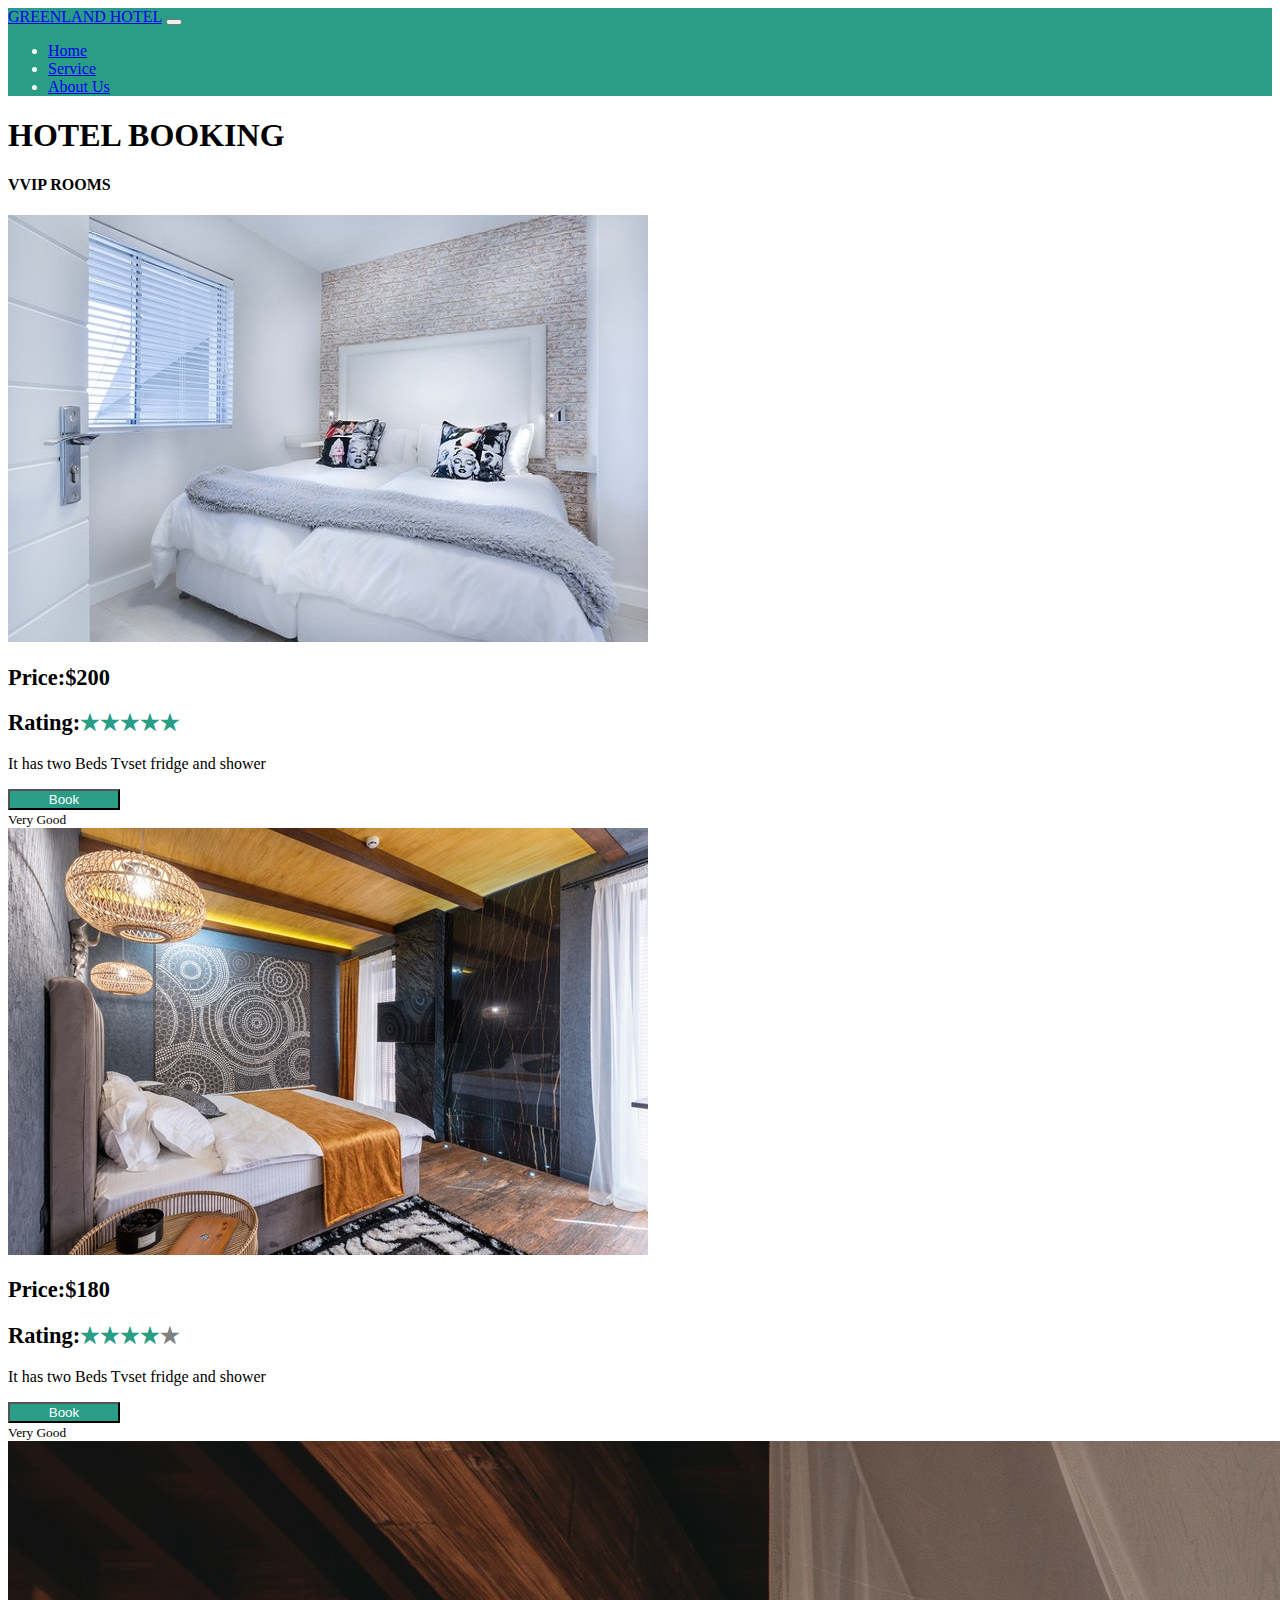
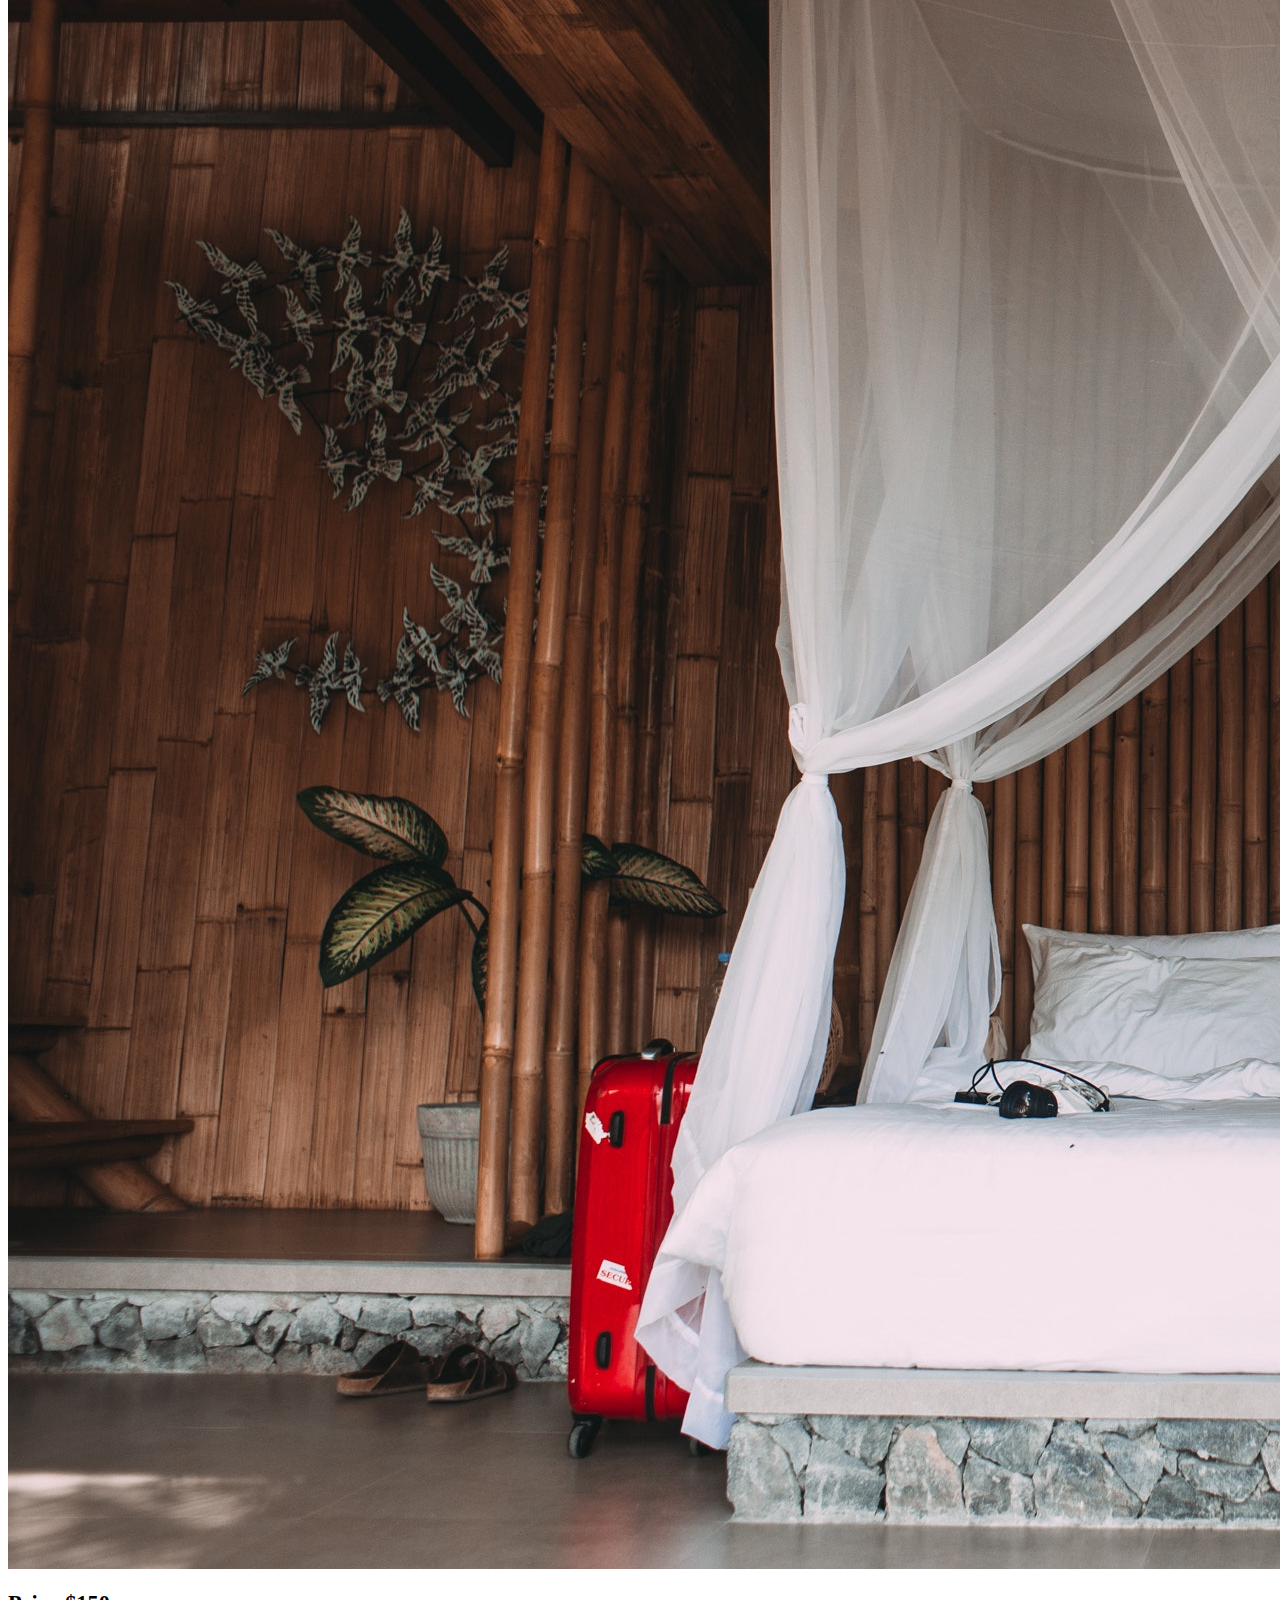
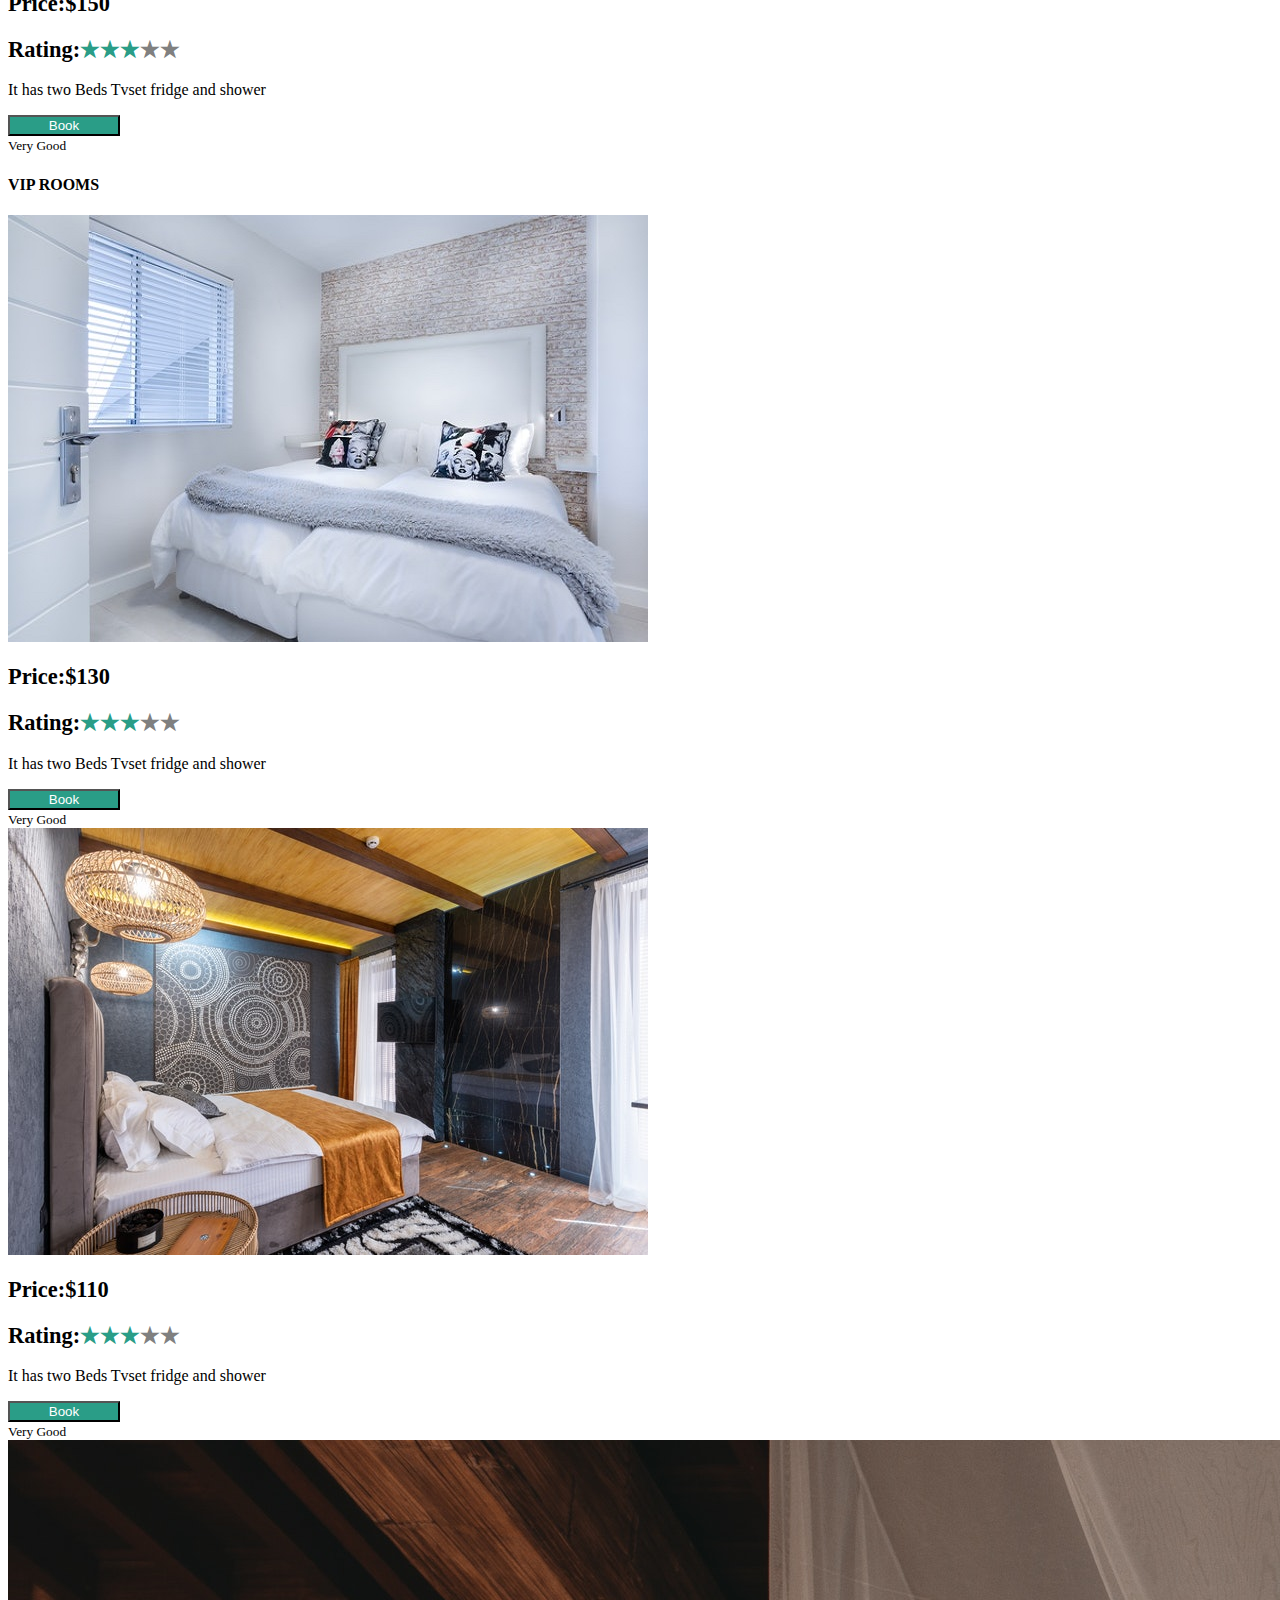
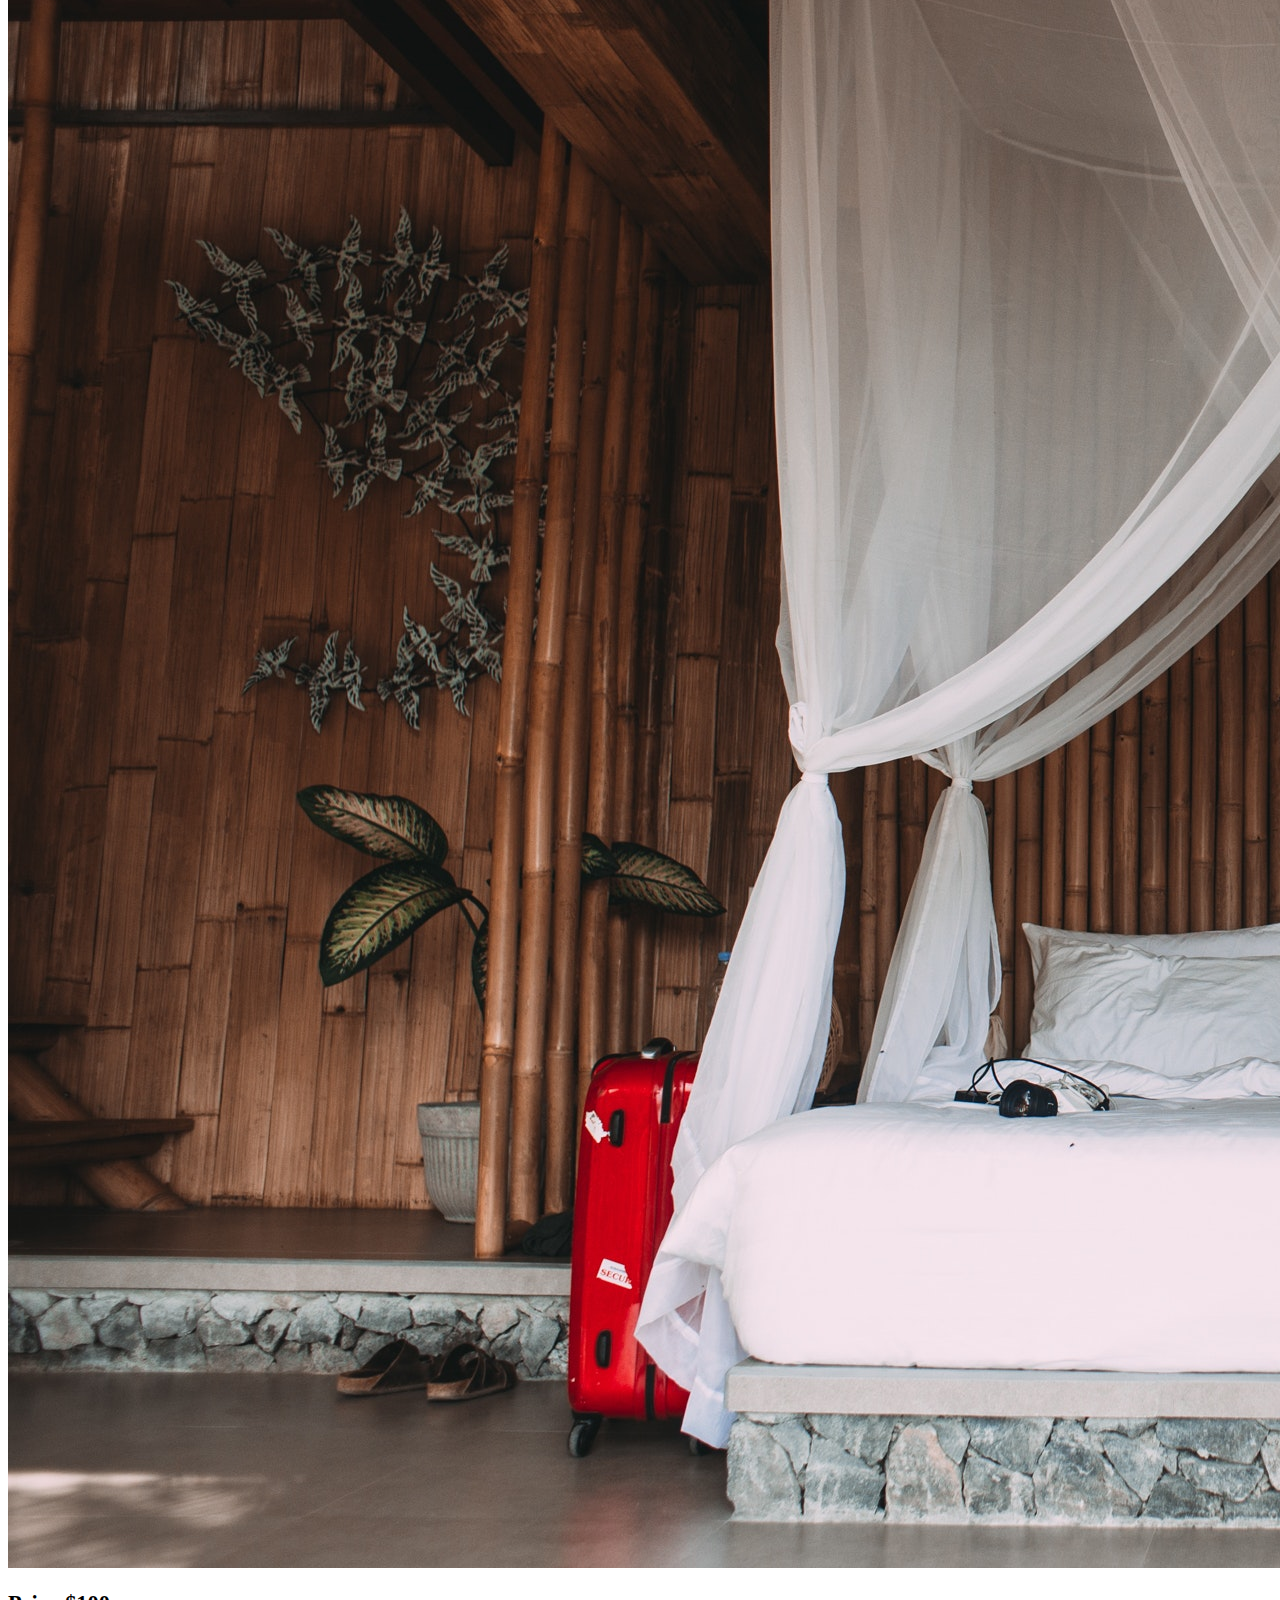
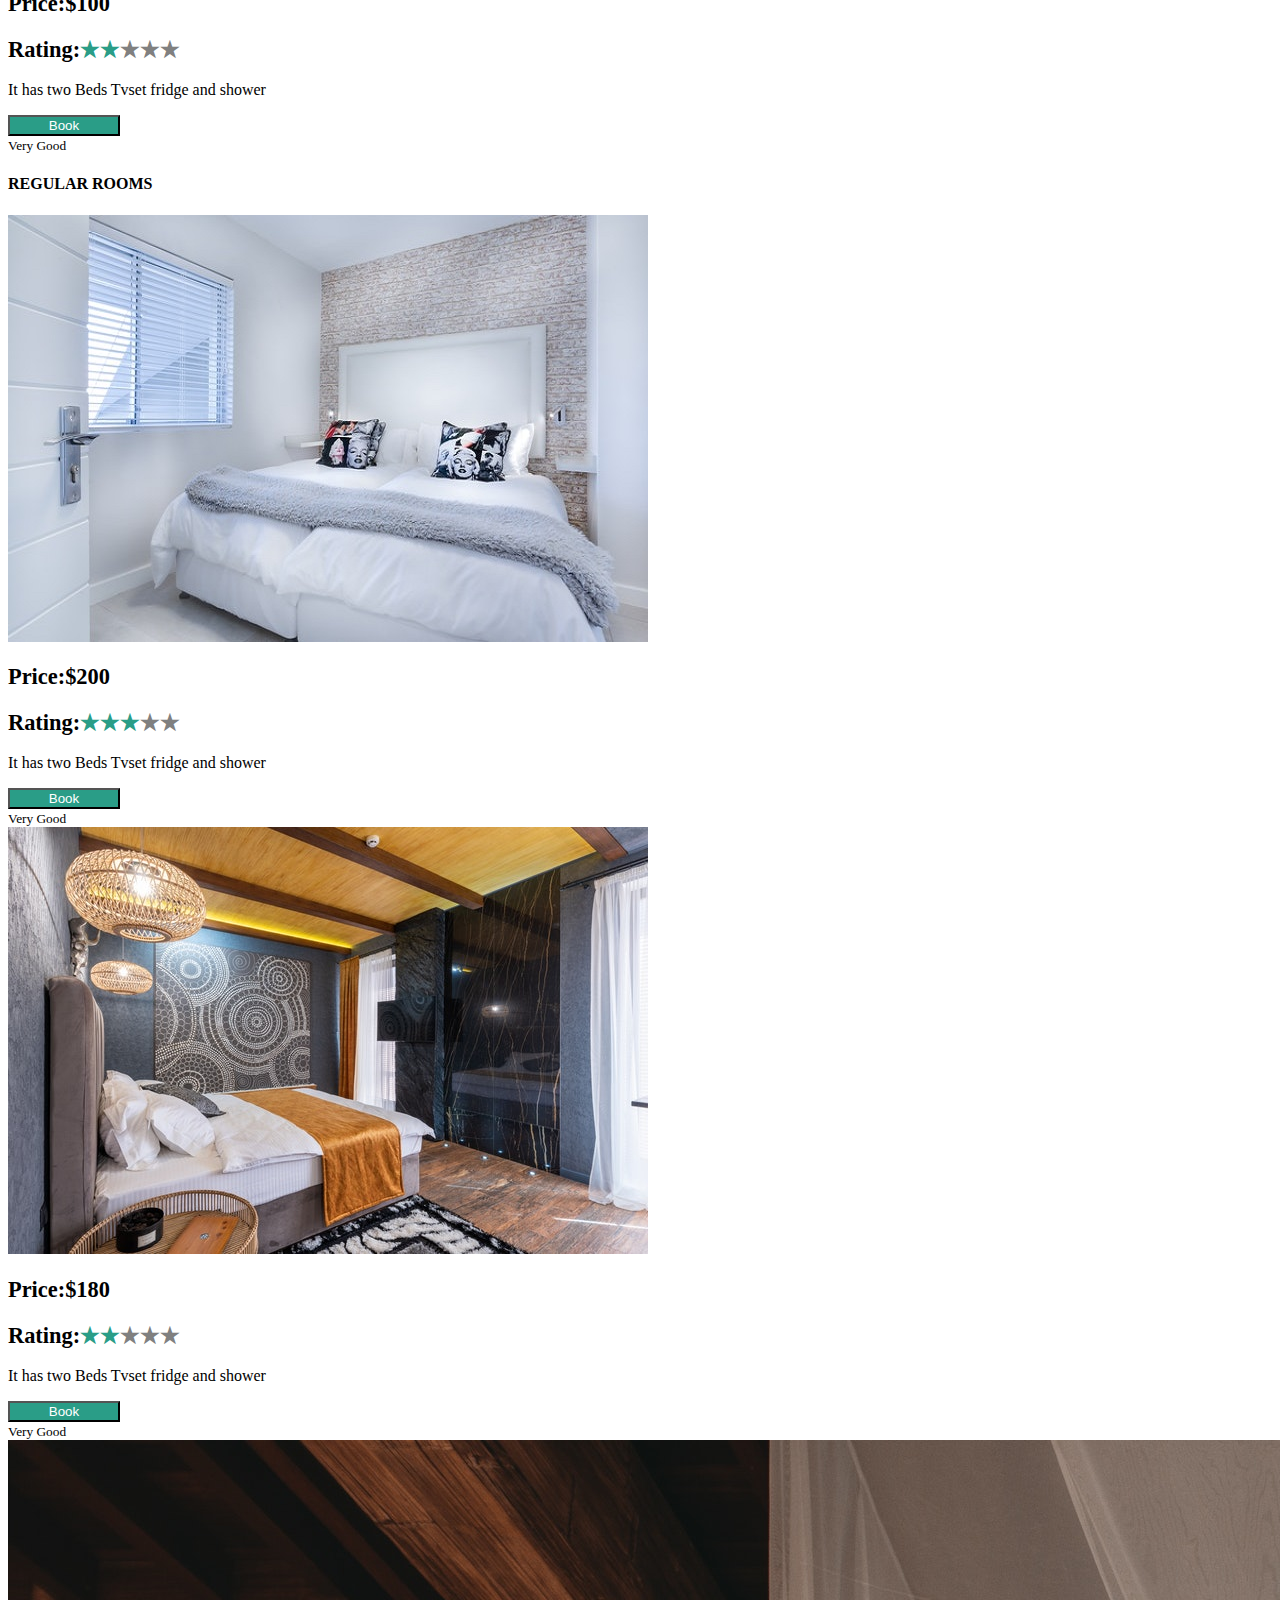
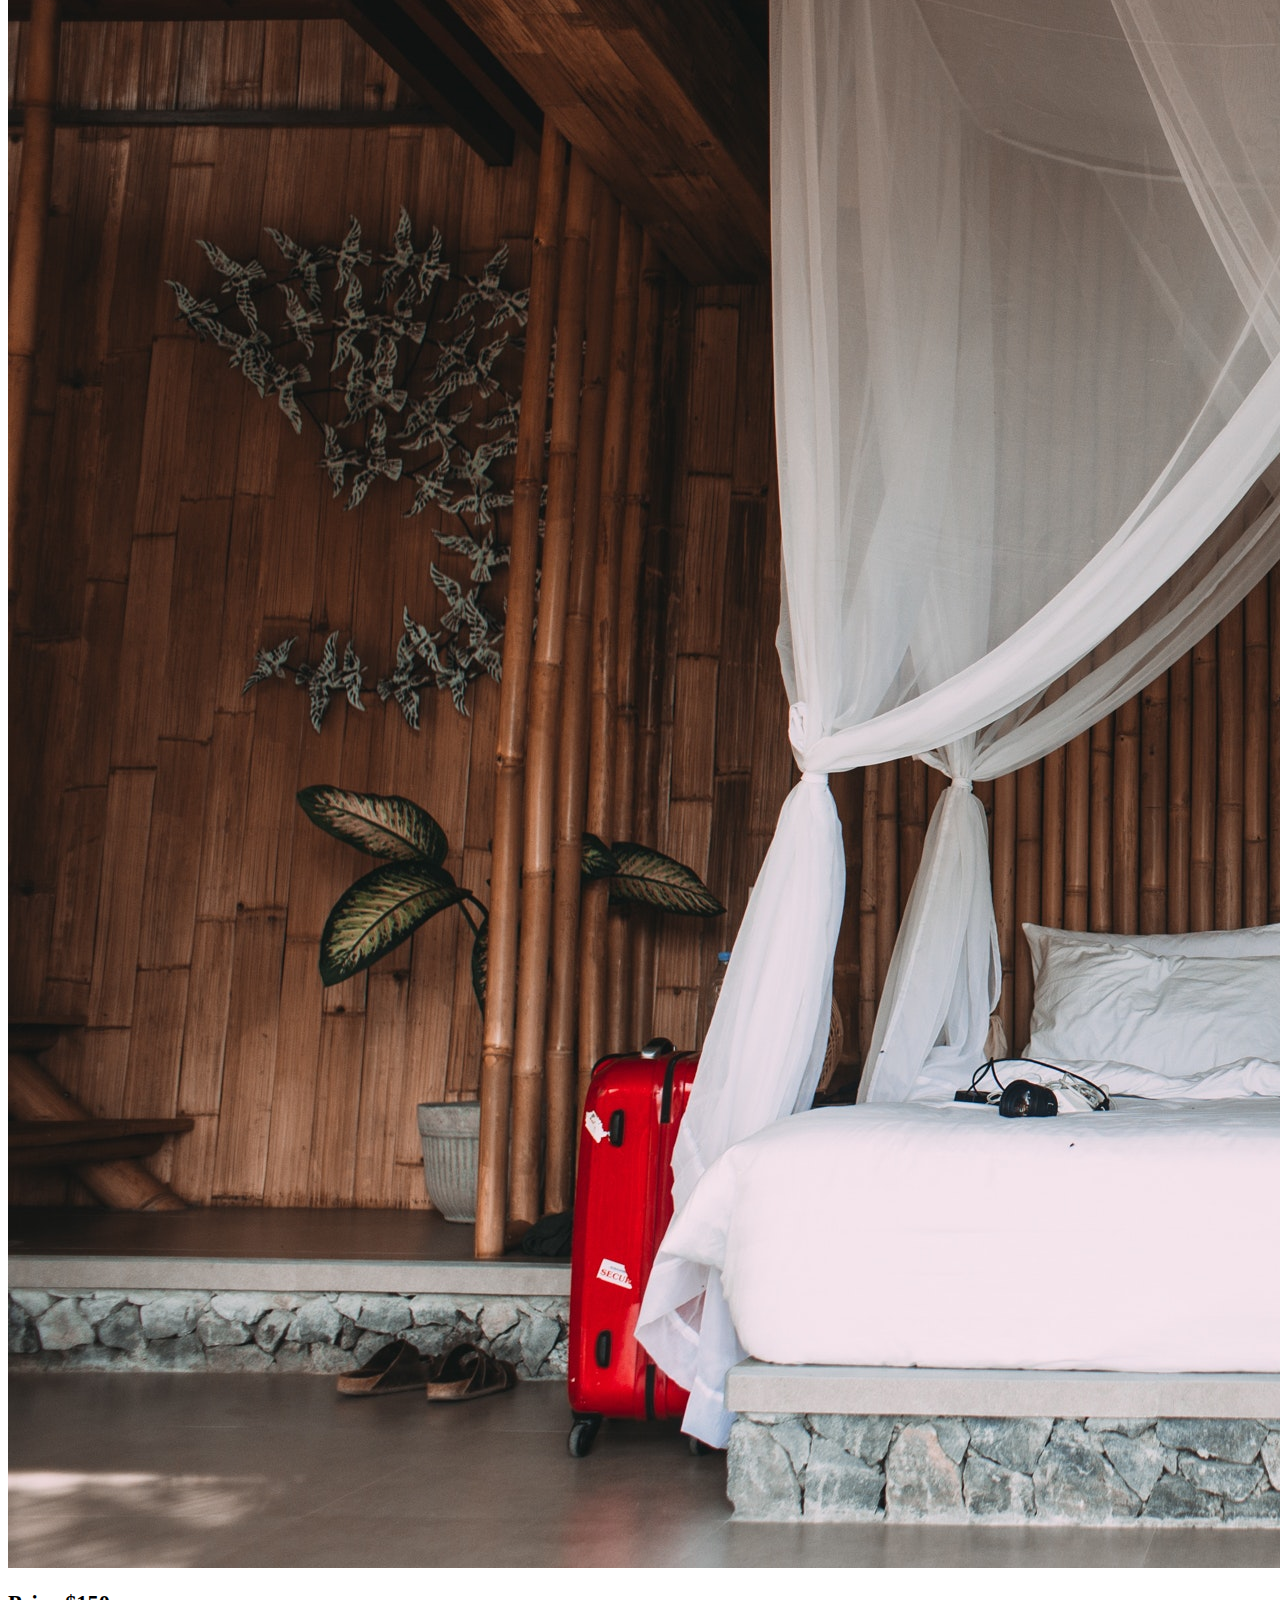
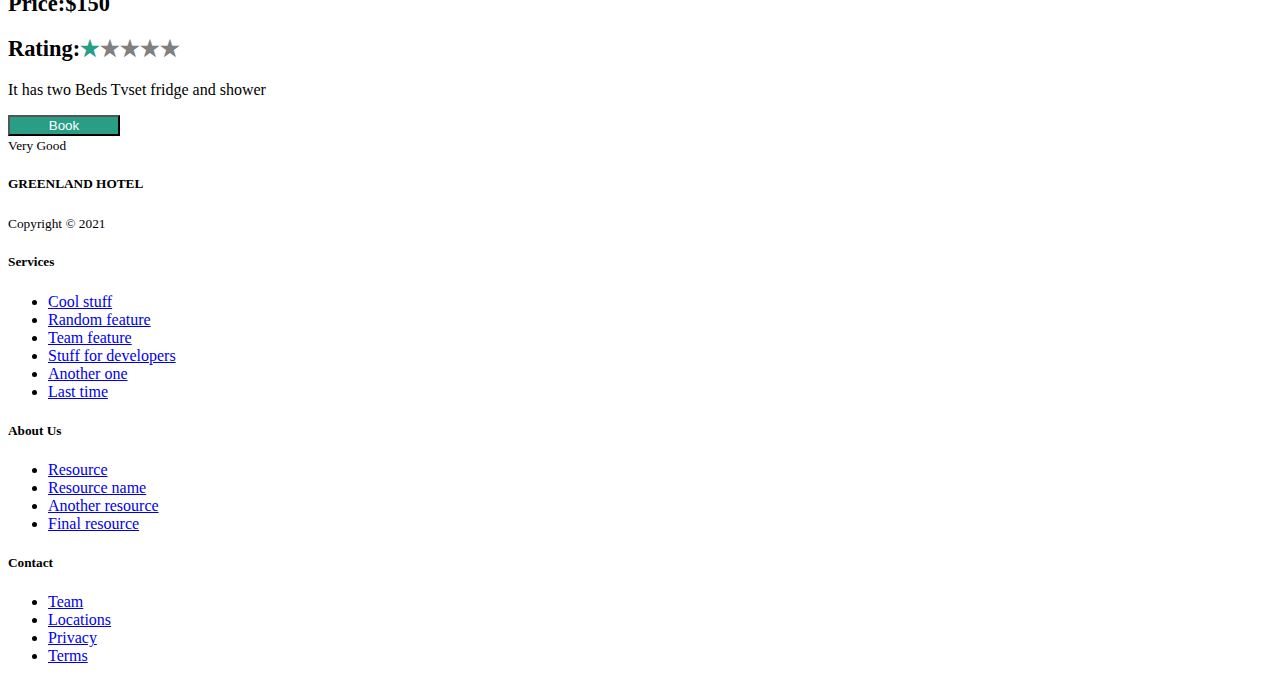
==== index.html @ a7c16bf1 "first commit" ====
<!doctype html>
<html lang="en">

<head>
    <meta charset="utf-8">
    <meta name="viewport" content="width=device-width, initial-scale=1">

    <title>BOOKING.COM</title>

    <link rel="canonical" href="https://getbootstrap.com/docs/5.0/examples/album/">

    <link rel="stylesheet" href="style.css">

    <!-- Bootstrap core CSS -->
    <link href="https://cdn.jsdelivr.net/npm/bootstrap@5.0.1/dist/css/bootstrap.min.css" rel="stylesheet"
        integrity="sha384-+0n0xVW2eSR5OomGNYDnhzAbDsOXxcvSN1TPprVMTNDbiYZCxYbOOl7+AMvyTG2x" crossorigin="anonymous">
    <!-- Favicons -->

    <style>
        .bd-placeholder-img {
            font-size: 1.125rem;
            text-anchor: middle;
            -webkit-user-select: none;
            -moz-user-select: none;
            user-select: none;
        }

        @media (min-width: 768px) {
            .bd-placeholder-img-lg {
                font-size: 3.5rem;
            }
        }
    </style>


</head>

<body>

    <nav class="navbar navbar-expand-lg sticky-top navbar-light bg-green ">
        <div class="container-fluid">
            <a class="navbar-brand px-5 text-white fw-bold" href="#">GREENLAND HOTEL</a>
            <button class="navbar-toggler" type="button" data-bs-toggle="collapse" data-bs-target="#navbarNav"
                aria-controls="navbarNav" aria-expanded="false" aria-label="Toggle navigation">
                <span class="navbar-toggler-icon"></span>
            </button>
            <div class="collapse navbar-collapse float-right" id="navbarNav">
                <ul class="navbar-nav px-5">
                    <li class="nav-item">
                        <a class="nav-link active text-white" aria-current="page" href="./index.html">Home</a>
                    </li>
                    <li class="nav-item">
                        <a class="nav-link active text-white" aria-current="page" href="./service.html">Service</a>
                    </li>
                    <li class="nav-item">
                        <a class="nav-link active text-white" aria-current="page" href="./aboutus.html">About Us</a>
                    </li>

                </ul>
            </div>
        </div>
    </nav>

    <main>

        <section class="py-3 text-center container">
            <div class="row py-lg-3">
                <div class="col-lg-6 col-md-8 mx-auto">
                    <h1 class="fw-bold">HOTEL BOOKING</h1>

                </div>
            </div>
        </section>

        <div class="album py-5 bg-light">
            <div class="container">
                <h4 class="py-3 fw-bold"> VVIP ROOMS</h4>
                <div class="row row-cols-1 row-cols-sm-2 row-cols-md-3 g-3">

                    <div class="col">
                        <div class="card shadow-sm">
                            <img src="./img/vvp1.jpg" class="w-100" alt="" srcset="">
                            <div class="card-body">
                                <h2>Price:$200</h2>
                                <h2>Rating:<strong class="rating">★★★★★</strong><strong class="nonrating"></strong></h1>
                                    <p class="card-text">It has two Beds Tvset fridge and shower </p>
                                    <div class="d-flex justify-content-between align-items-center">
                                        <div class="btn-group">

                                            <a href="./payment.html">
                                                <button type="button" class="btn book-btn bg-green">Book</button>
                                            </a>

                                        </div>
                                        <small class="text-muted">Very Good</small>
                                    </div>
                            </div>
                        </div>
                    </div>
                    <div class="col">
                        <div class="card shadow-sm">
                            <img src="./img/vvp2.jpg" class="w-100" alt="" srcset="">
                            <div class="card-body">
                                <h2>Price:$180</h2>
                                <h2>Rating:<strong class="rating">★★★★</strong><strong class="nonrating">★</strong></h1>
                                    <p class="card-text">It has two Beds Tvset fridge and shower </p>
                                    <div class="d-flex justify-content-between align-items-center">
                                        <div class="btn-group">
                                            <a href="./payment.html">
                                                <button type="button" class="btn book-btn bg-green">Book</button>
                                            </a>

                                        </div>
                                        <small class="text-muted">Very Good</small>
                                    </div>
                            </div>
                        </div>
                    </div>
                    <div class="col">
                        <div class="card shadow-sm">
                            <img src="./img/vvp3.jpg" class="w-100" alt="" srcset="">
                            <div class="card-body">
                                <h2>Price:$150</h2>
                                <h2>Rating:<strong class="rating">★★★</strong><strong class="nonrating">★★</strong></h2>
                                <p class="card-text">It has two Beds Tvset fridge and shower </p>
                                <div class="d-flex justify-content-between align-items-center">
                                    <div class="btn-group">
                                        <a href="./payment.html">
                                            <button type="button" class="btn book-btn bg-green">Book</button>
                                        </a>

                                    </div>
                                    <small class="text-muted">Very Good</small>
                                </div>
                            </div>
                        </div>
                    </div>







                </div>
            </div>

            <div class="container py-5">
                <h4 class="py-3 fw-bold"> VIP ROOMS</h4>
                <div class="row row-cols-1 row-cols-sm-2 row-cols-md-3 g-3">

                    <div class="col">
                        <div class="card shadow-sm">
                            <img src="./img/vvp1.jpg" class="w-100" alt="" srcset="">
                            <div class="card-body">
                                <h2>Price:$130</h2>
                                <h2>Rating:<strong class="rating">★★★</strong><strong class="nonrating">★★</strong></h1>
                                    <p class="card-text">It has two Beds Tvset fridge and shower </p>
                                    <div class="d-flex justify-content-between align-items-center">
                                        <div class="btn-group">
                                            <a href="./payment.html">
                                                <button type="button" class="btn book-btn bg-green">Book</button>
                                            </a>

                                        </div>
                                        <small class="text-muted">Very Good</small>
                                    </div>
                            </div>
                        </div>
                    </div>
                    <div class="col">
                        <div class="card shadow-sm">
                            <img src="./img/vvp2.jpg" class="w-100" alt="" srcset="">
                            <div class="card-body">
                                <h2>Price:$110</h2>
                                <h2>Rating:<strong class="rating">★★★</strong><strong class="nonrating">★★</strong></h1>
                                    <p class="card-text">It has two Beds Tvset fridge and shower </p>
                                    <div class="d-flex justify-content-between align-items-center">
                                        <div class="btn-group">
                                            <a href="./payment.html">
                                                <button type="button" class="btn book-btn bg-green">Book</button>
                                            </a>

                                        </div>
                                        <small class="text-muted">Very Good</small>
                                    </div>
                            </div>
                        </div>
                    </div>
                    <div class="col">
                        <div class="card shadow-sm">
                            <img src="./img/vvp3.jpg" class="w-100" alt="" srcset="">
                            <div class="card-body">
                                <h2>Price:$100</h2>
                                <h2>Rating:<strong class="rating">★★</strong><strong class="nonrating">★★★</strong></h1>
                                    <p class="card-text">It has two Beds Tvset fridge and shower </p>
                                    <div class="d-flex justify-content-between align-items-center">
                                        <div class="btn-group">
                                            <a href="./payment.html">
                                                <button type="button" class="btn book-btn bg-green">Book</button>
                                            </a>

                                        </div>
                                        <small class="text-muted">Very Good</small>
                                    </div>
                            </div>
                        </div>
                    </div>







                </div>
            </div>

            <div class="container py-5">
                <h4 class="py-3 fw-bold"> REGULAR ROOMS</h4>
                <div class="row row-cols-1 row-cols-sm-2 row-cols-md-3 g-3">

                    <div class="col">
                        <div class="card shadow-sm">
                            <img src="./img/vvp1.jpg" class="w-100" alt="" srcset="">
                            <div class="card-body">
                                <h2>Price:$200</h2>
                                <h2>Rating:<strong class="rating">★★★</strong><strong class="nonrating">★★</strong></h1>
                                    <p class="card-text">It has two Beds Tvset fridge and shower </p>
                                    <div class="d-flex justify-content-between align-items-center">
                                        <div class="btn-group">
                                            <a href="./payment.html">
                                                <button type="button" class="btn book-btn bg-green">Book</button>
                                            </a>

                                        </div>
                                        <small class="text-muted">Very Good</small>
                                    </div>
                            </div>
                        </div>
                    </div>
                    <div class="col">
                        <div class="card shadow-sm">
                            <img src="./img/vvp2.jpg" class="w-100" alt="" srcset="">
                            <div class="card-body">
                                <h2>Price:$180</h2>
                                <h2>Rating:<strong class="rating">★★</strong><strong class="nonrating">★★★</strong></h1>
                                    <p class="card-text">It has two Beds Tvset fridge and shower </p>
                                    <div class="d-flex justify-content-between align-items-center">
                                        <div class="btn-group">
                                            <a href="./payment.html">
                                                <button type="button" class="btn book-btn bg-green">Book</button>
                                            </a>

                                        </div>
                                        <small class="text-muted">Very Good</small>
                                    </div>
                            </div>
                        </div>
                    </div>
                    <div class="col">
                        <div class="card shadow-sm">
                            <img src="./img/vvp3.jpg" class="w-100" alt="" srcset="">
                            <div class="card-body">
                                <h2>Price:$150</h2>
                                <h2>Rating:<strong class="rating">★</strong><strong class="nonrating">★★★★</strong></h1>
                                    <p class="card-text">It has two Beds Tvset fridge and shower </p>
                                    <div class="d-flex justify-content-between align-items-center">
                                        <div class="btn-group">
                                            <a href="./payment.html">
                                                <button type="button" class="btn book-btn bg-green">Book</button>
                                            </a>

                                        </div>
                                        <small class="text-muted">Very Good</small>
                                    </div>
                            </div>
                        </div>
                    </div>







                </div>
            </div>
        </div>

    </main>

    <footer class="pt-4  pt-md-5 px-5 border-top bg-dark">
        <div class="row">
            <div class="col-12 col-md">
                <h5 class="text-white">GREENLAND HOTEL</h5>
                <small class="d-block mb-3 text-muted"> Copyright &copy; 2021</small>
            </div>
            <div class="col-6 col-md">
                <h5 class="text-white">Services</h5>
                <ul class="list-unstyled text-small">
                    <li class="mb-1"><a class="link-secondary text-decoration-none" href="#">Cool stuff</a></li>
                    <li class="mb-1"><a class="link-secondary text-decoration-none" href="#">Random feature</a></li>
                    <li class="mb-1"><a class="link-secondary text-decoration-none" href="#">Team feature</a></li>
                    <li class="mb-1"><a class="link-secondary text-decoration-none" href="#">Stuff for developers</a>
                    </li>
                    <li class="mb-1"><a class="link-secondary text-decoration-none" href="#">Another one</a></li>
                    <li class="mb-1"><a class="link-secondary text-decoration-none" href="#">Last time</a></li>
                </ul>
            </div>
            <div class="col-6 col-md">
                <h5 class="text-white">About Us</h5>
                <ul class="list-unstyled text-small">
                    <li class="mb-1"><a class="link-secondary text-decoration-none" href="#">Resource</a></li>
                    <li class="mb-1"><a class="link-secondary text-decoration-none" href="#">Resource name</a></li>
                    <li class="mb-1"><a class="link-secondary text-decoration-none" href="#">Another resource</a></li>
                    <li class="mb-1"><a class="link-secondary text-decoration-none" href="#">Final resource</a></li>
                </ul>
            </div>
            <div class="col-6 col-md">
                <h5 class="text-white">Contact</h5>
                <ul class="list-unstyled text-small">
                    <li class="mb-1"><a class="link-secondary text-decoration-none" href="#">Team</a></li>
                    <li class="mb-1"><a class="link-secondary text-decoration-none" href="#">Locations</a></li>
                    <li class="mb-1"><a class="link-secondary text-decoration-none" href="#">Privacy</a></li>
                    <li class="mb-1"><a class="link-secondary text-decoration-none" href="#">Terms</a></li>
                </ul>
            </div>
        </div>
    </footer>


    <script src="/docs/5.0/dist/js/bootstrap.bundle.min.js"
        integrity="sha384-gtEjrD/SeCtmISkJkNUaaKMoLD0//ElJ19smozuHV6z3Iehds+3Ulb9Bn9Plx0x4"
        crossorigin="anonymous"></script>


</body>

</html>
---- style.css ----
.bg-green{
    background: #2a9d87 !important;
    color: #fff !important;
}
.float-right{
justify-content: flex-end; 
}
.rating{
color: #2a9d87;
}
.nonrating{
    color: grey;
}
.card-body h2{
  font-size:1.4rem !important;  
}
.book-btn{
    width:7rem;
}
td{
    font-weight:bold;
}
.contact{
    font-weight: normal;
}
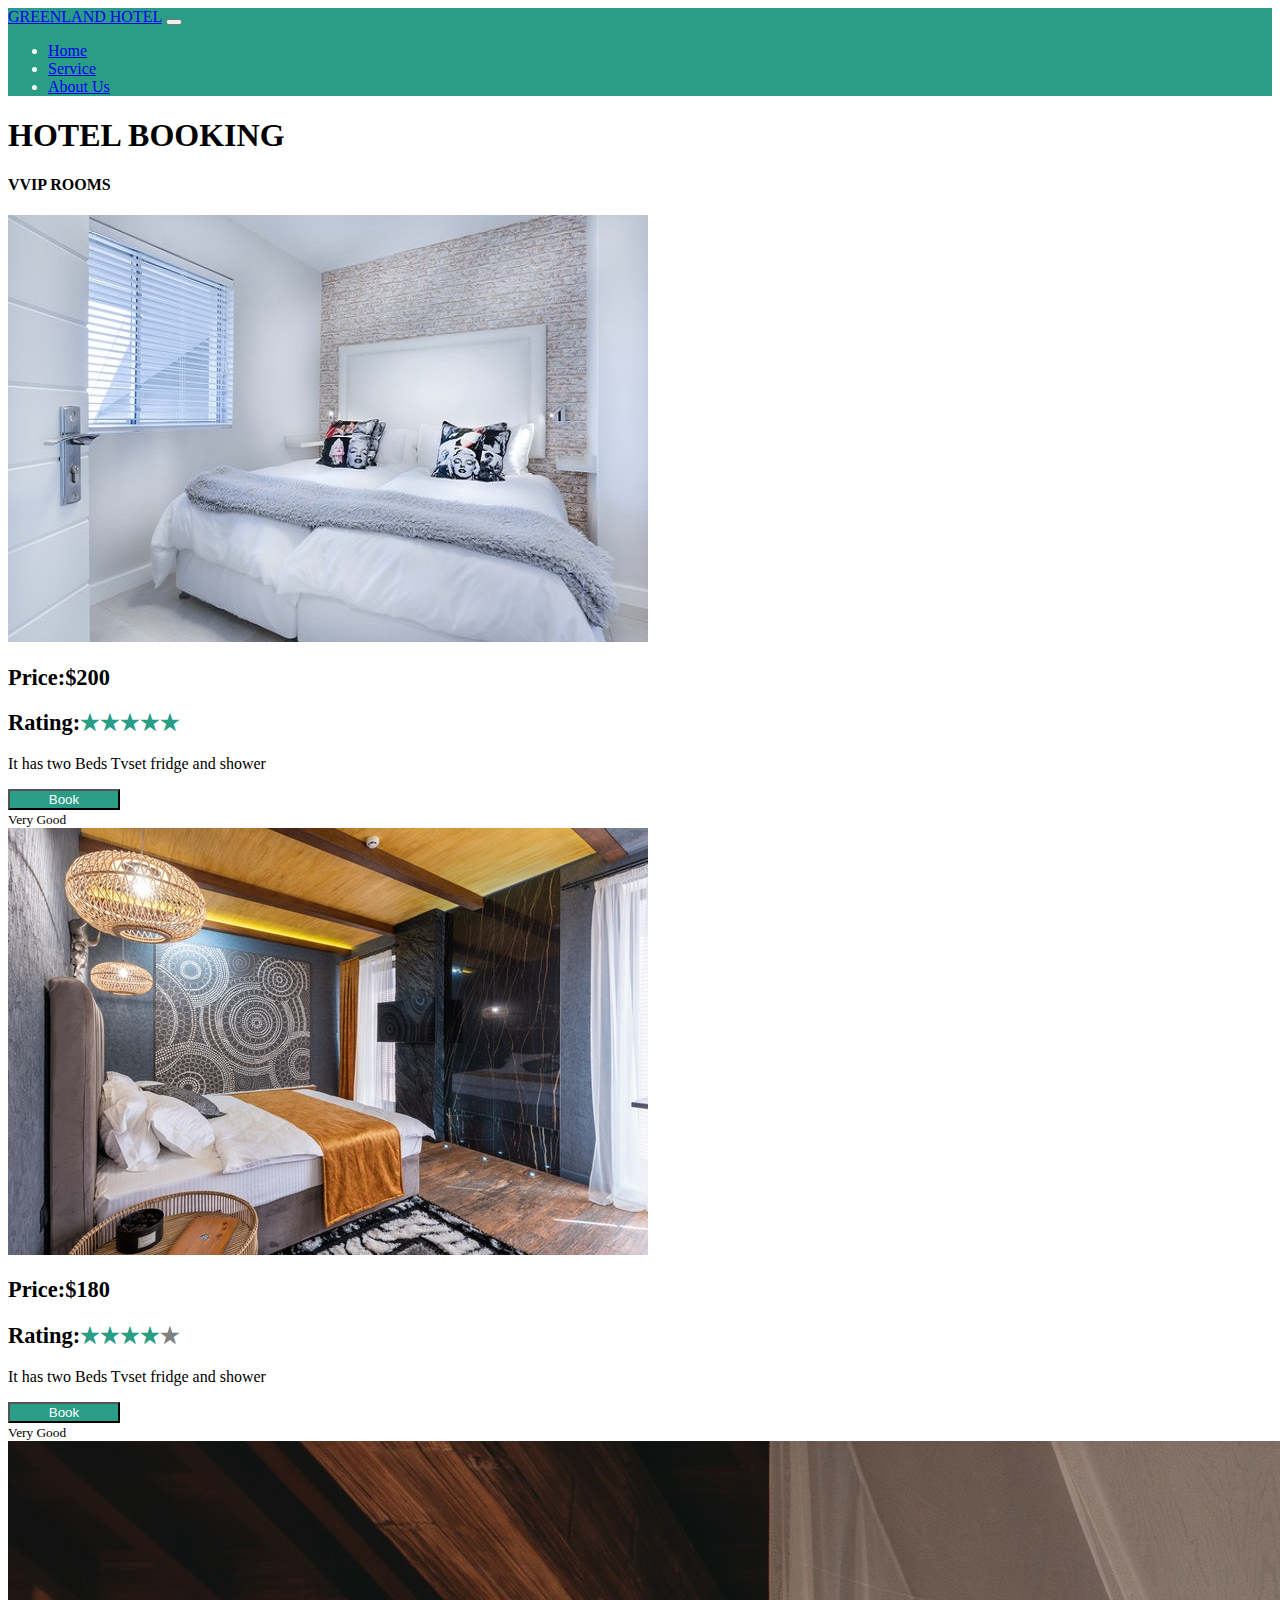
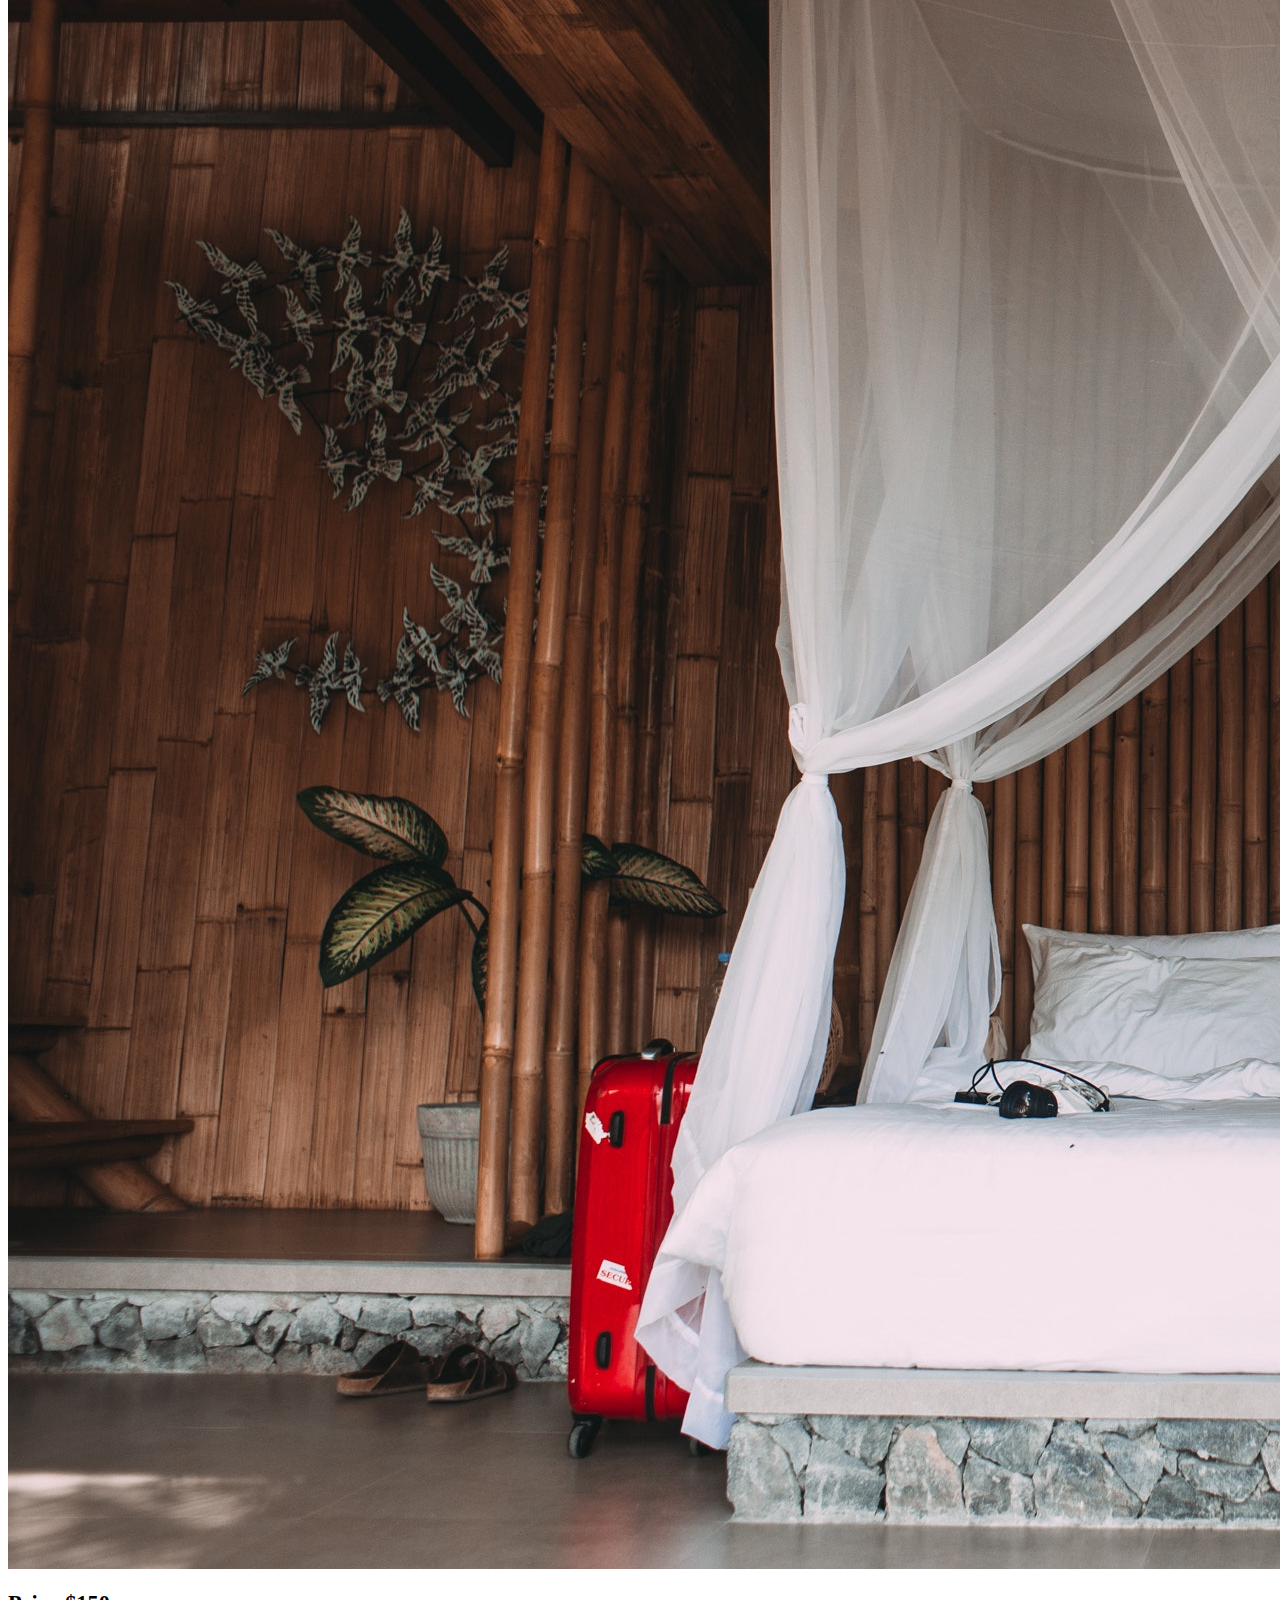
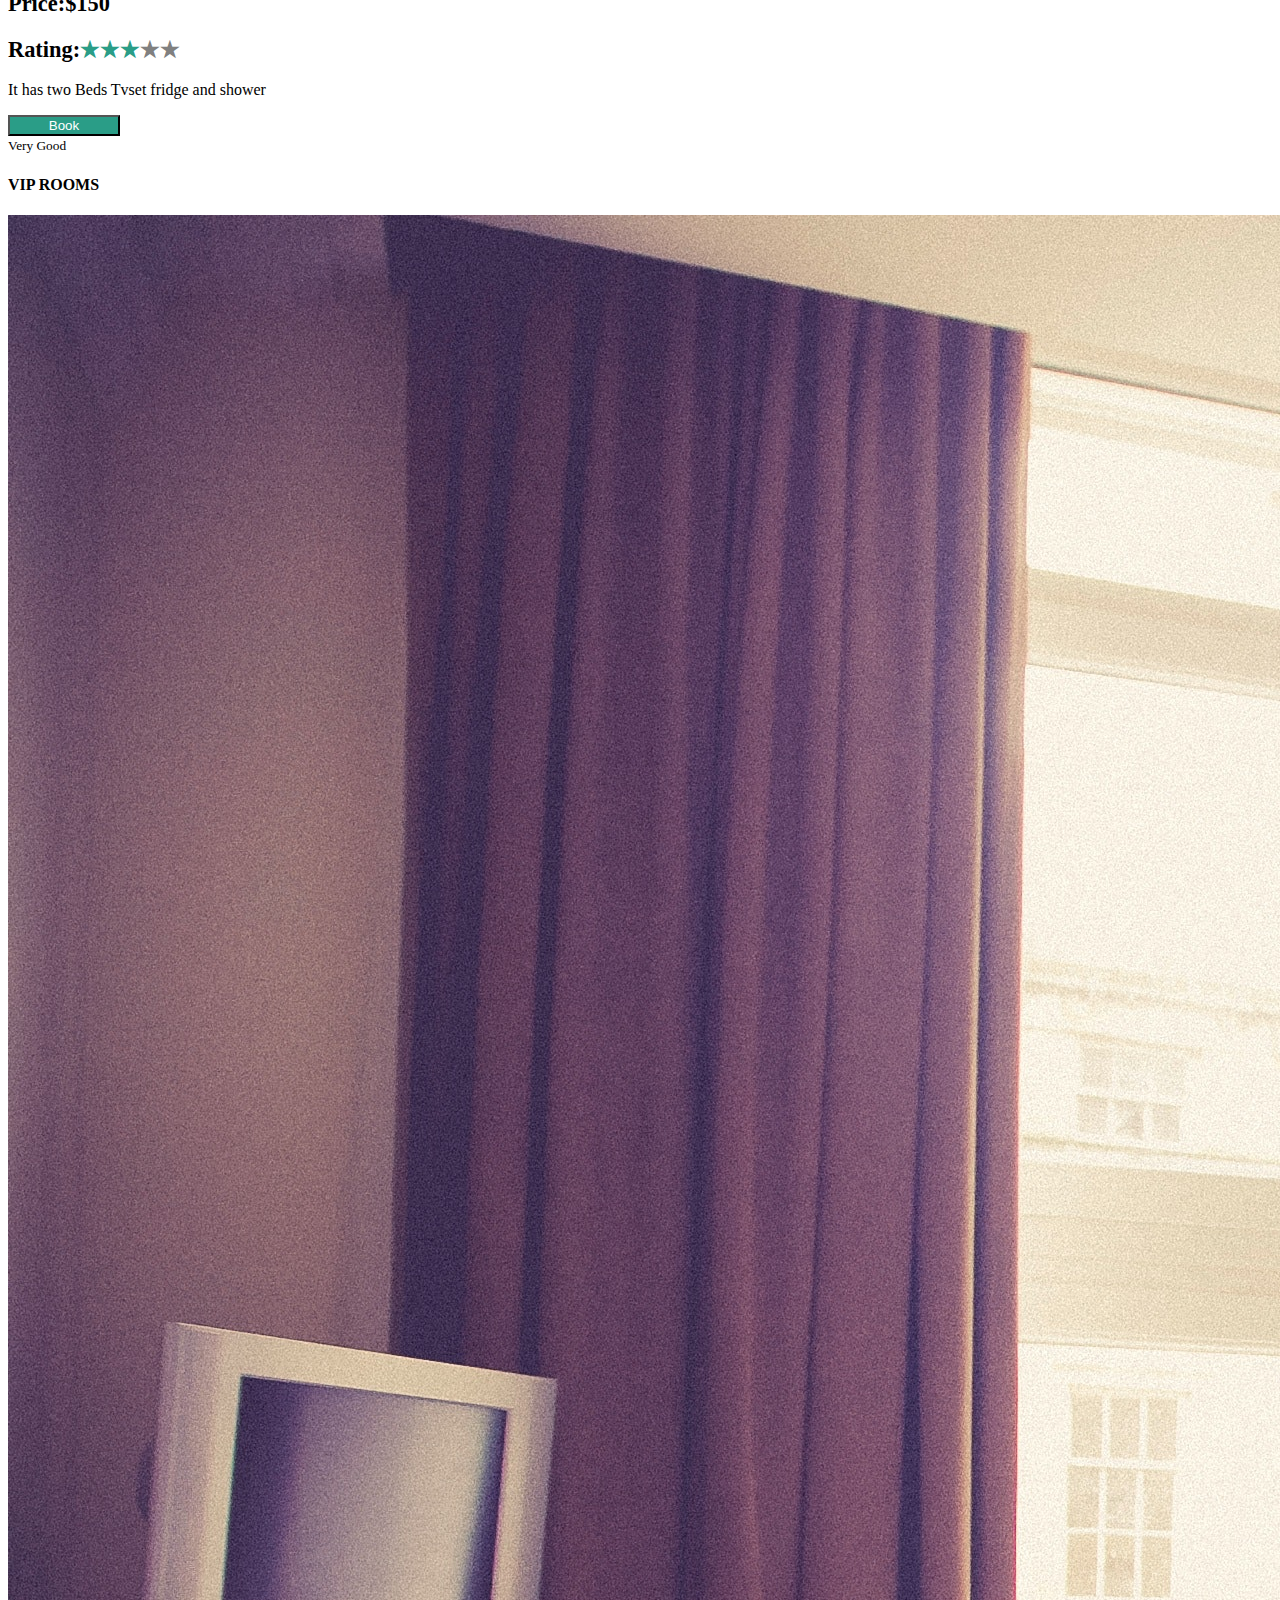
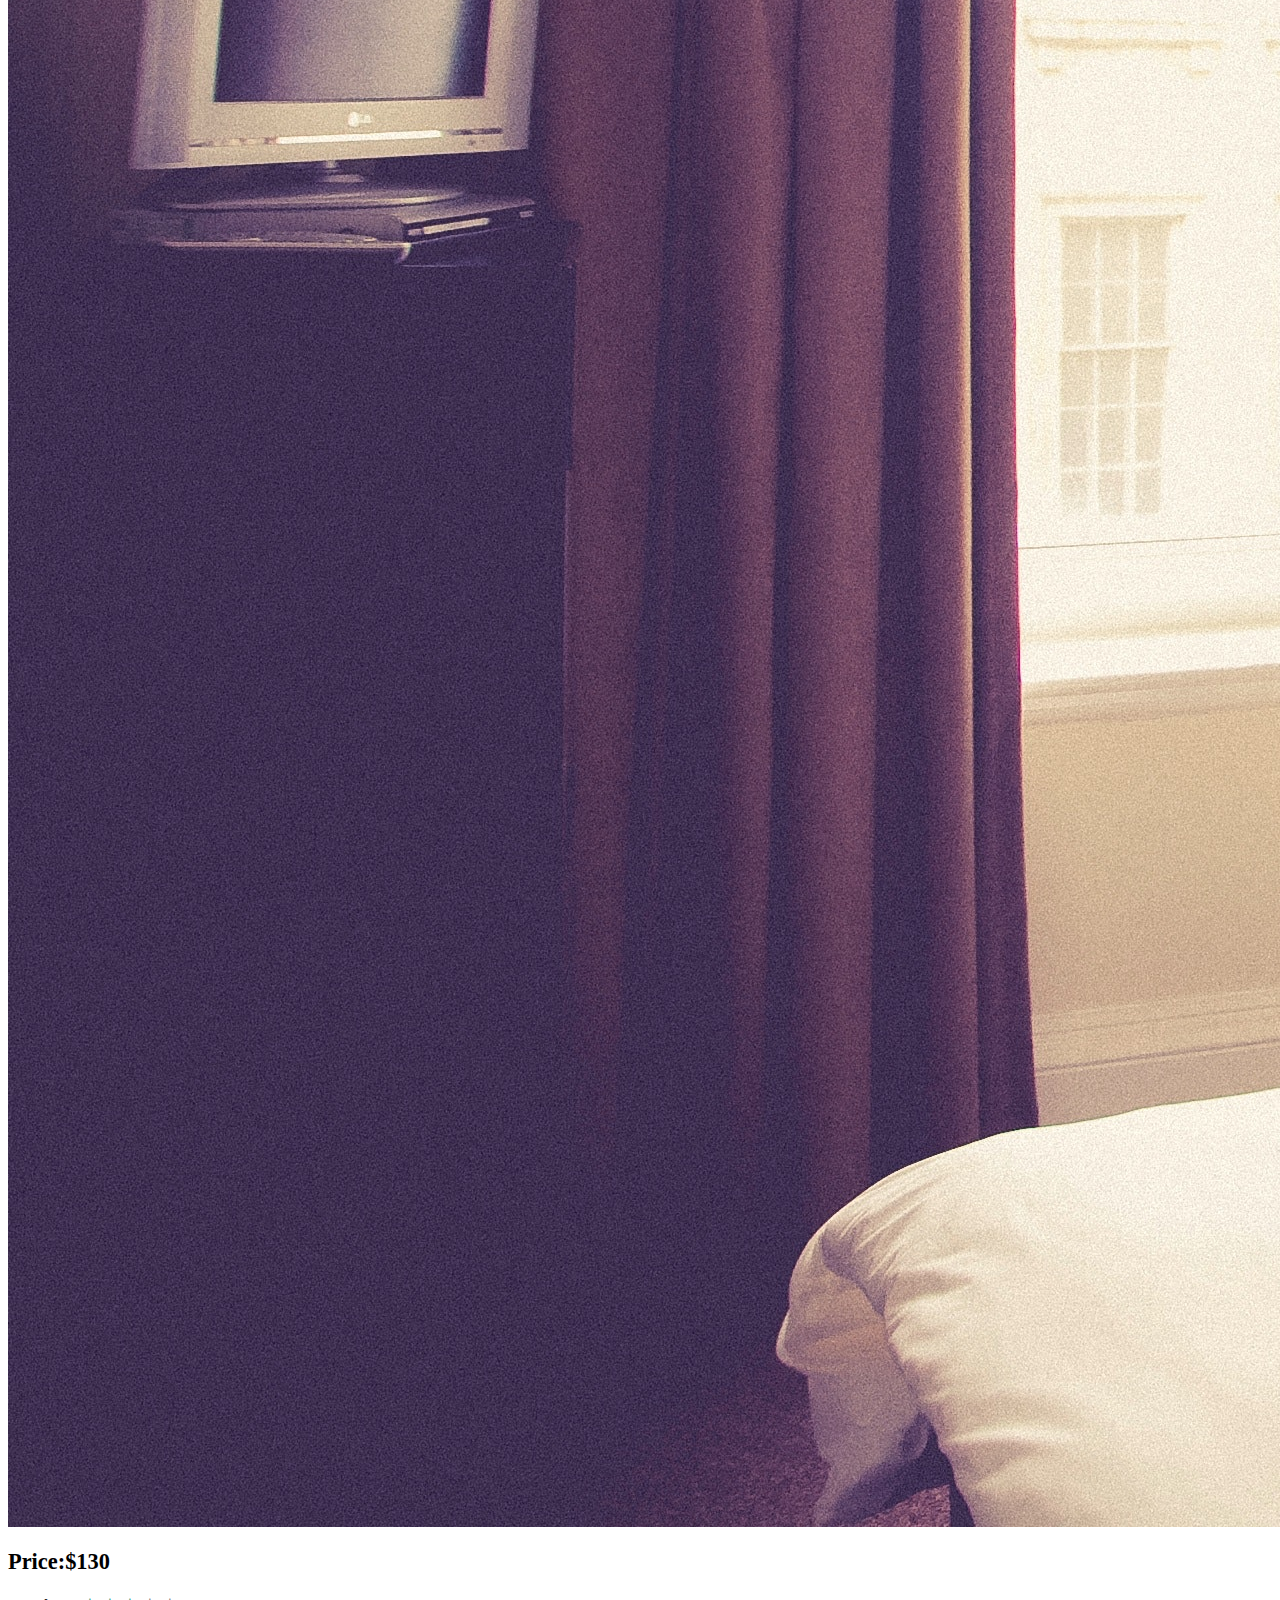
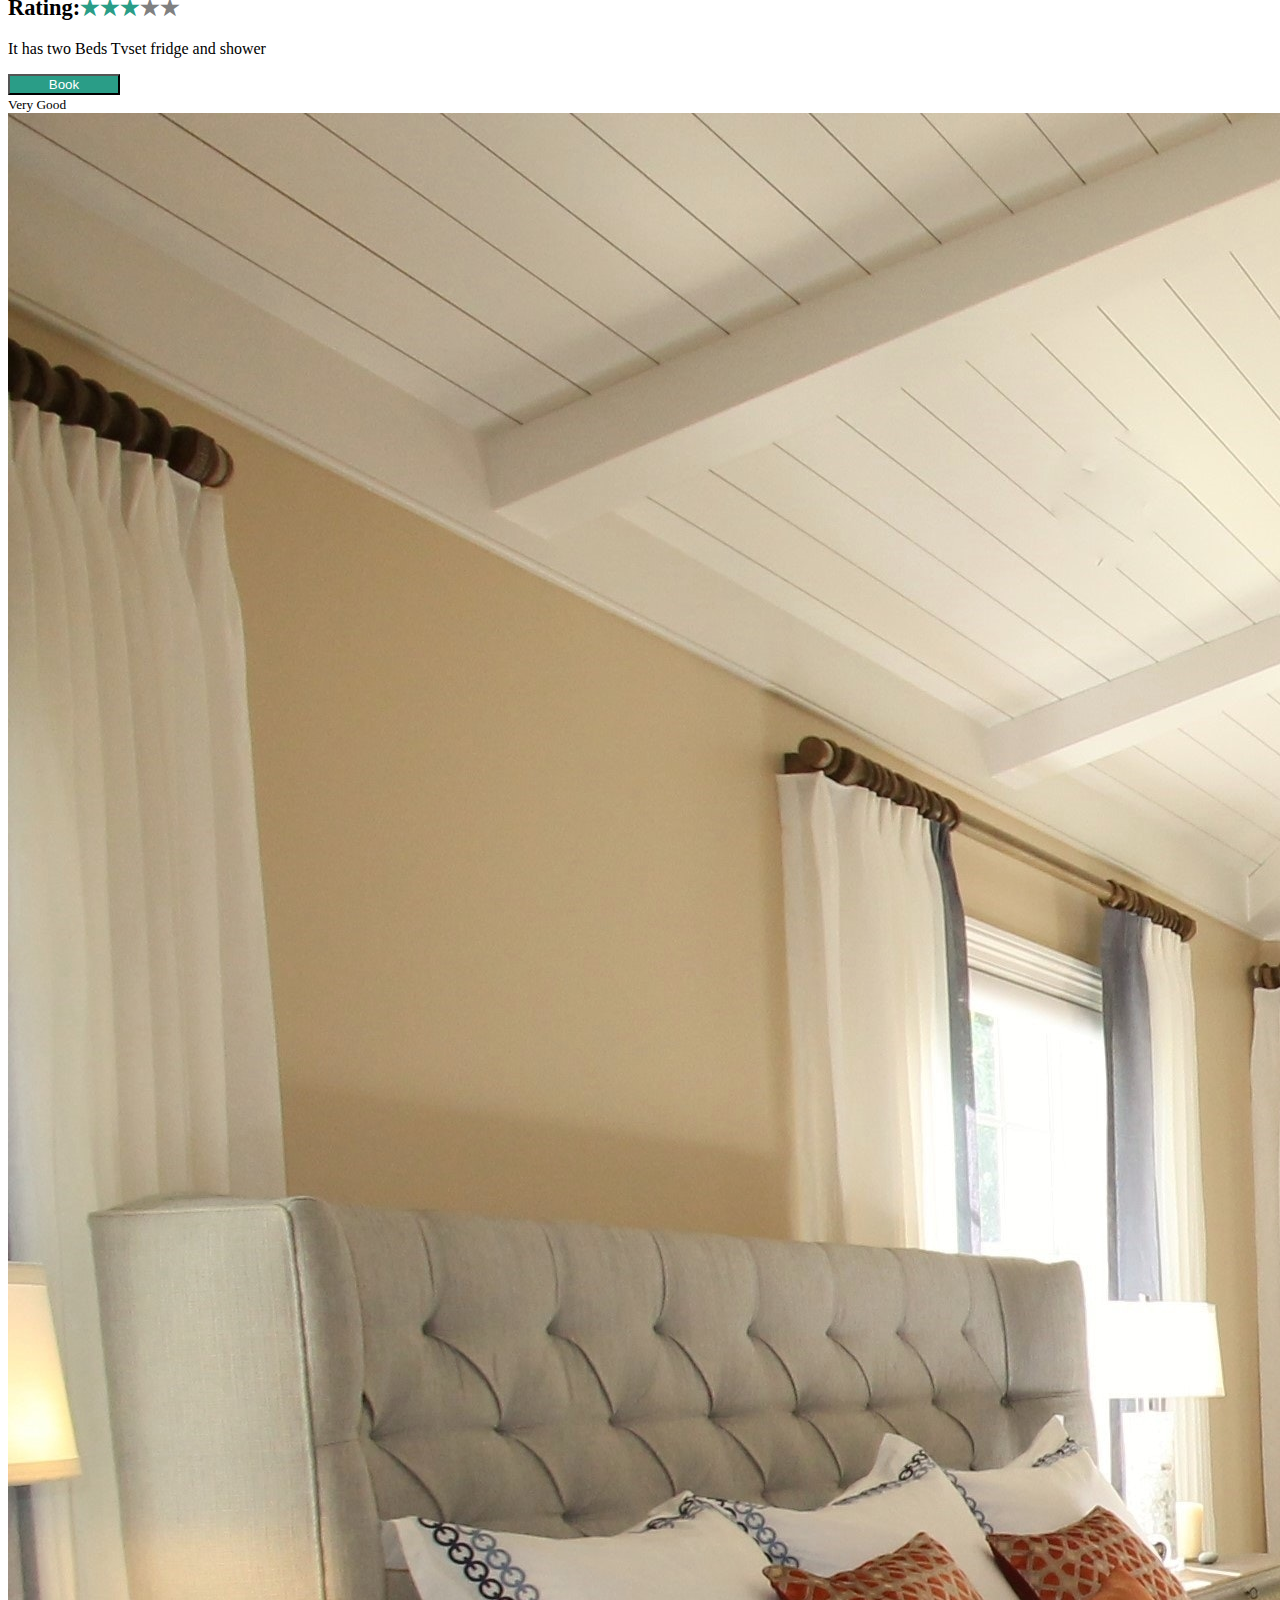
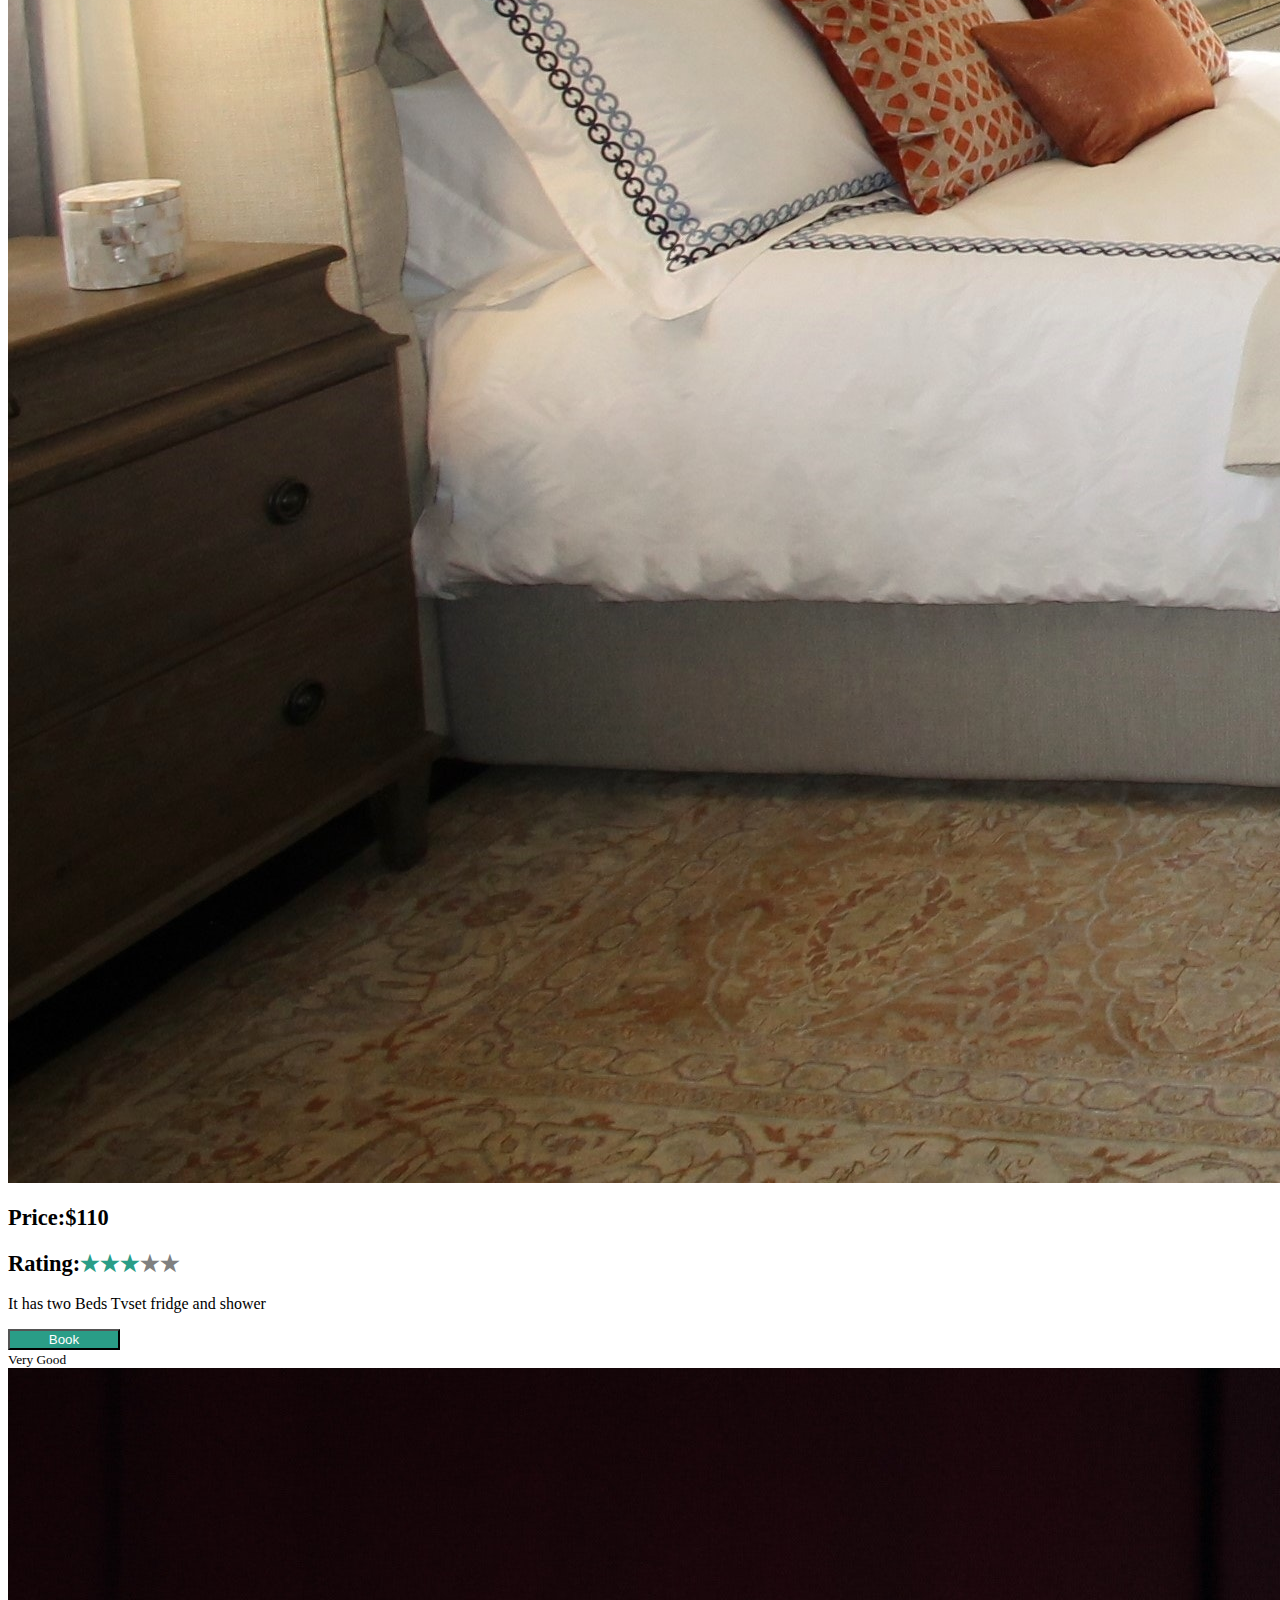
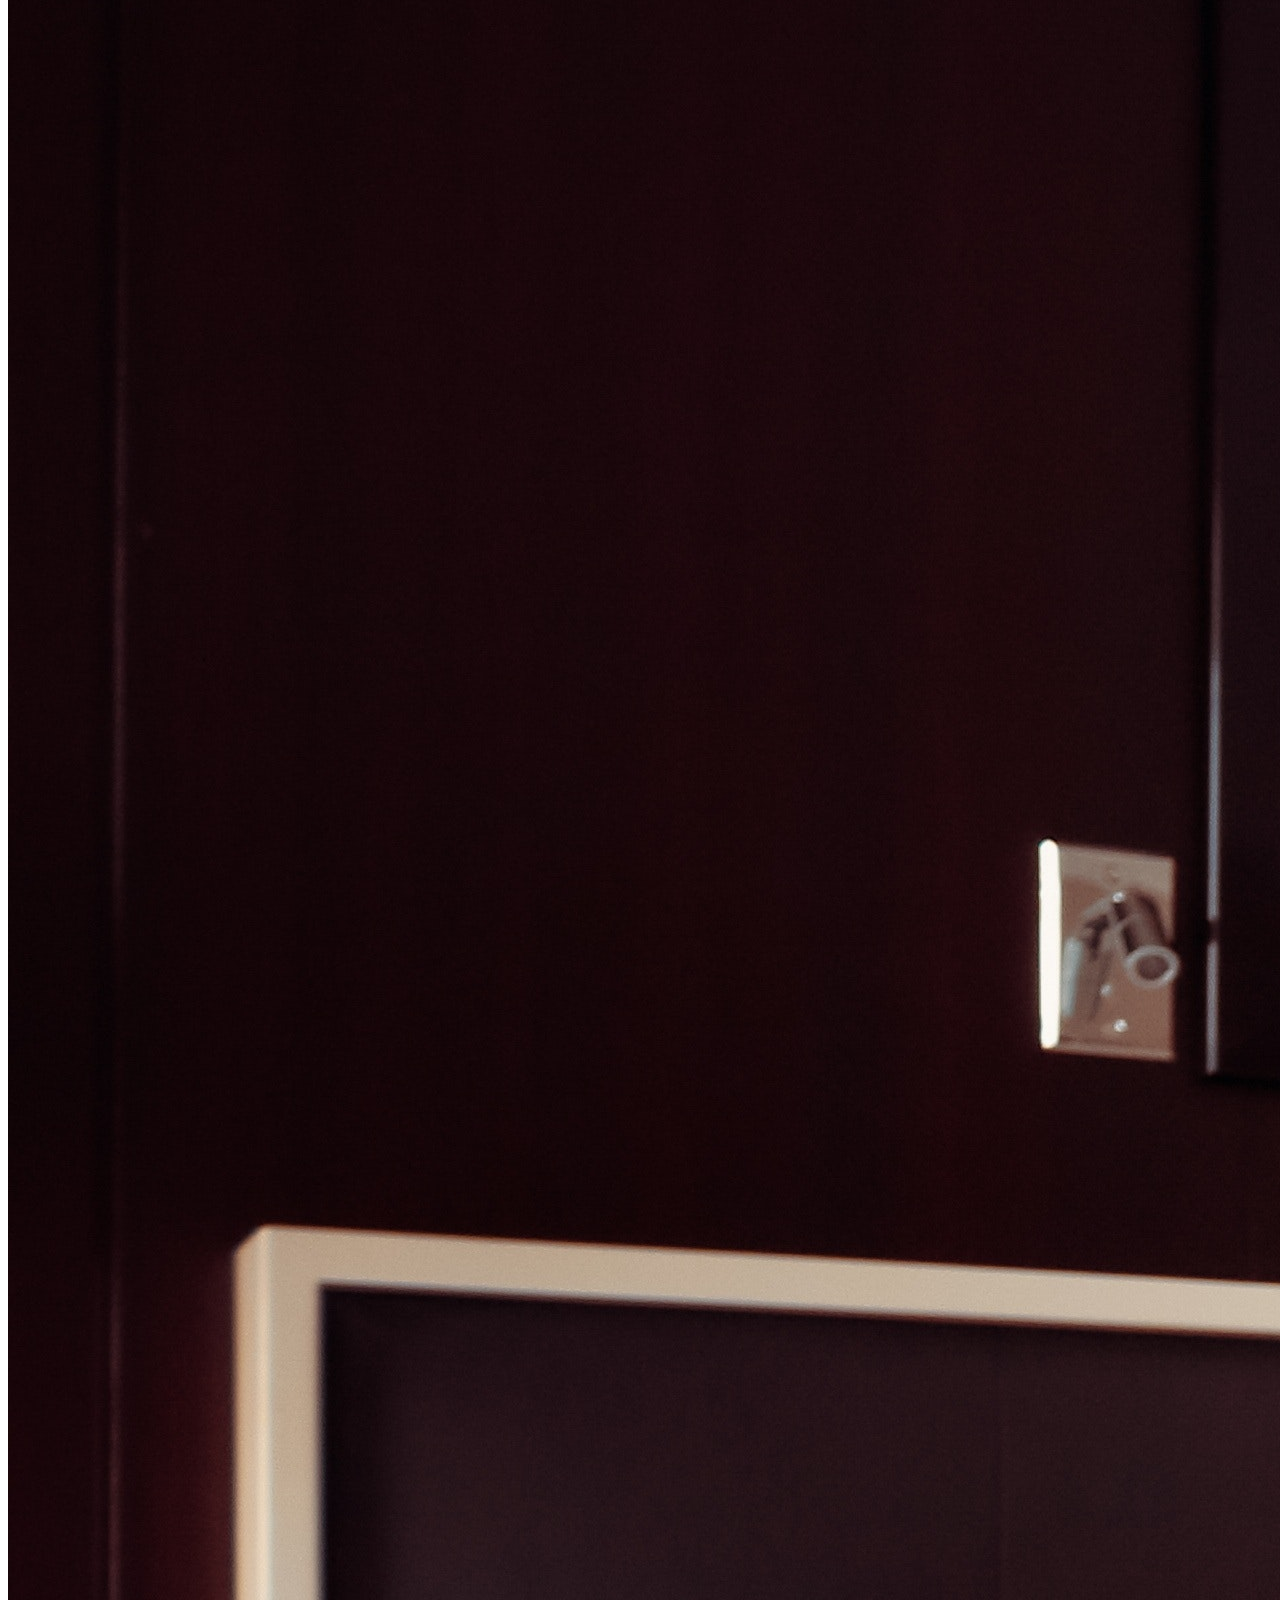
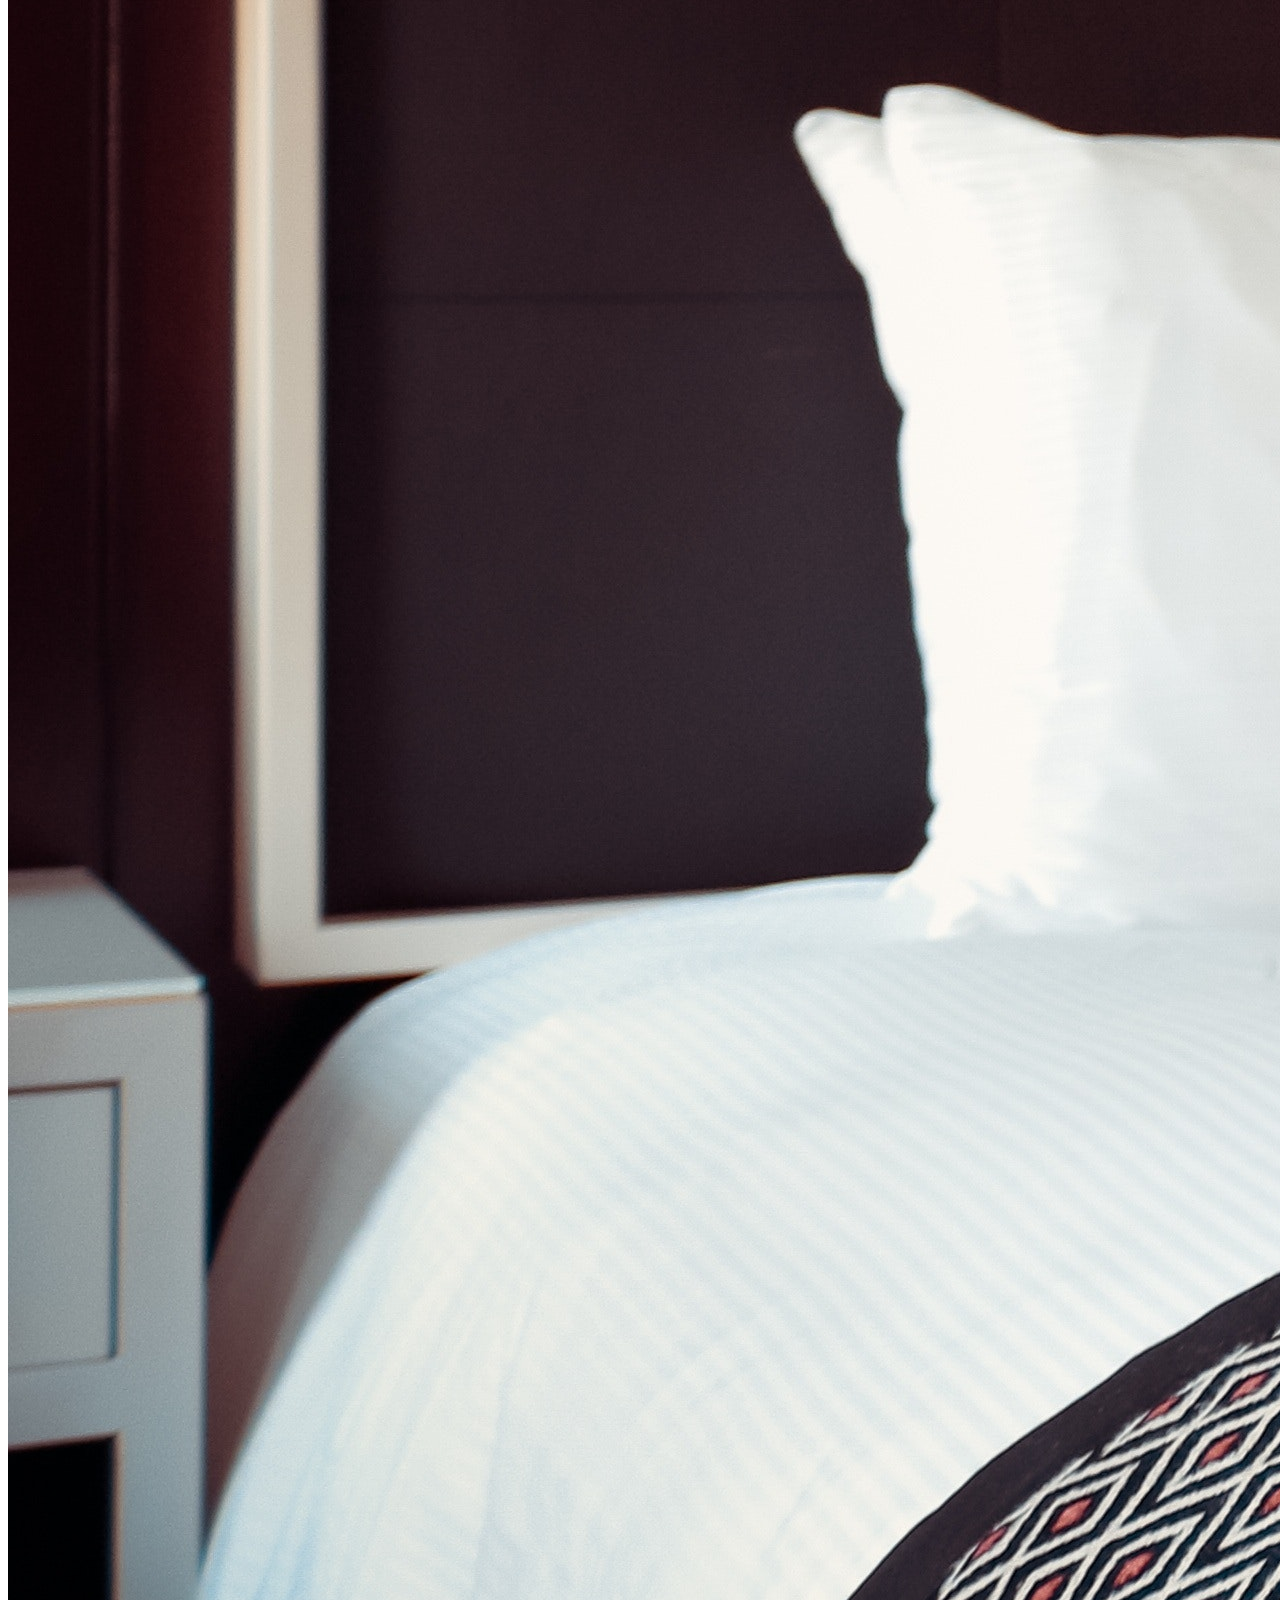
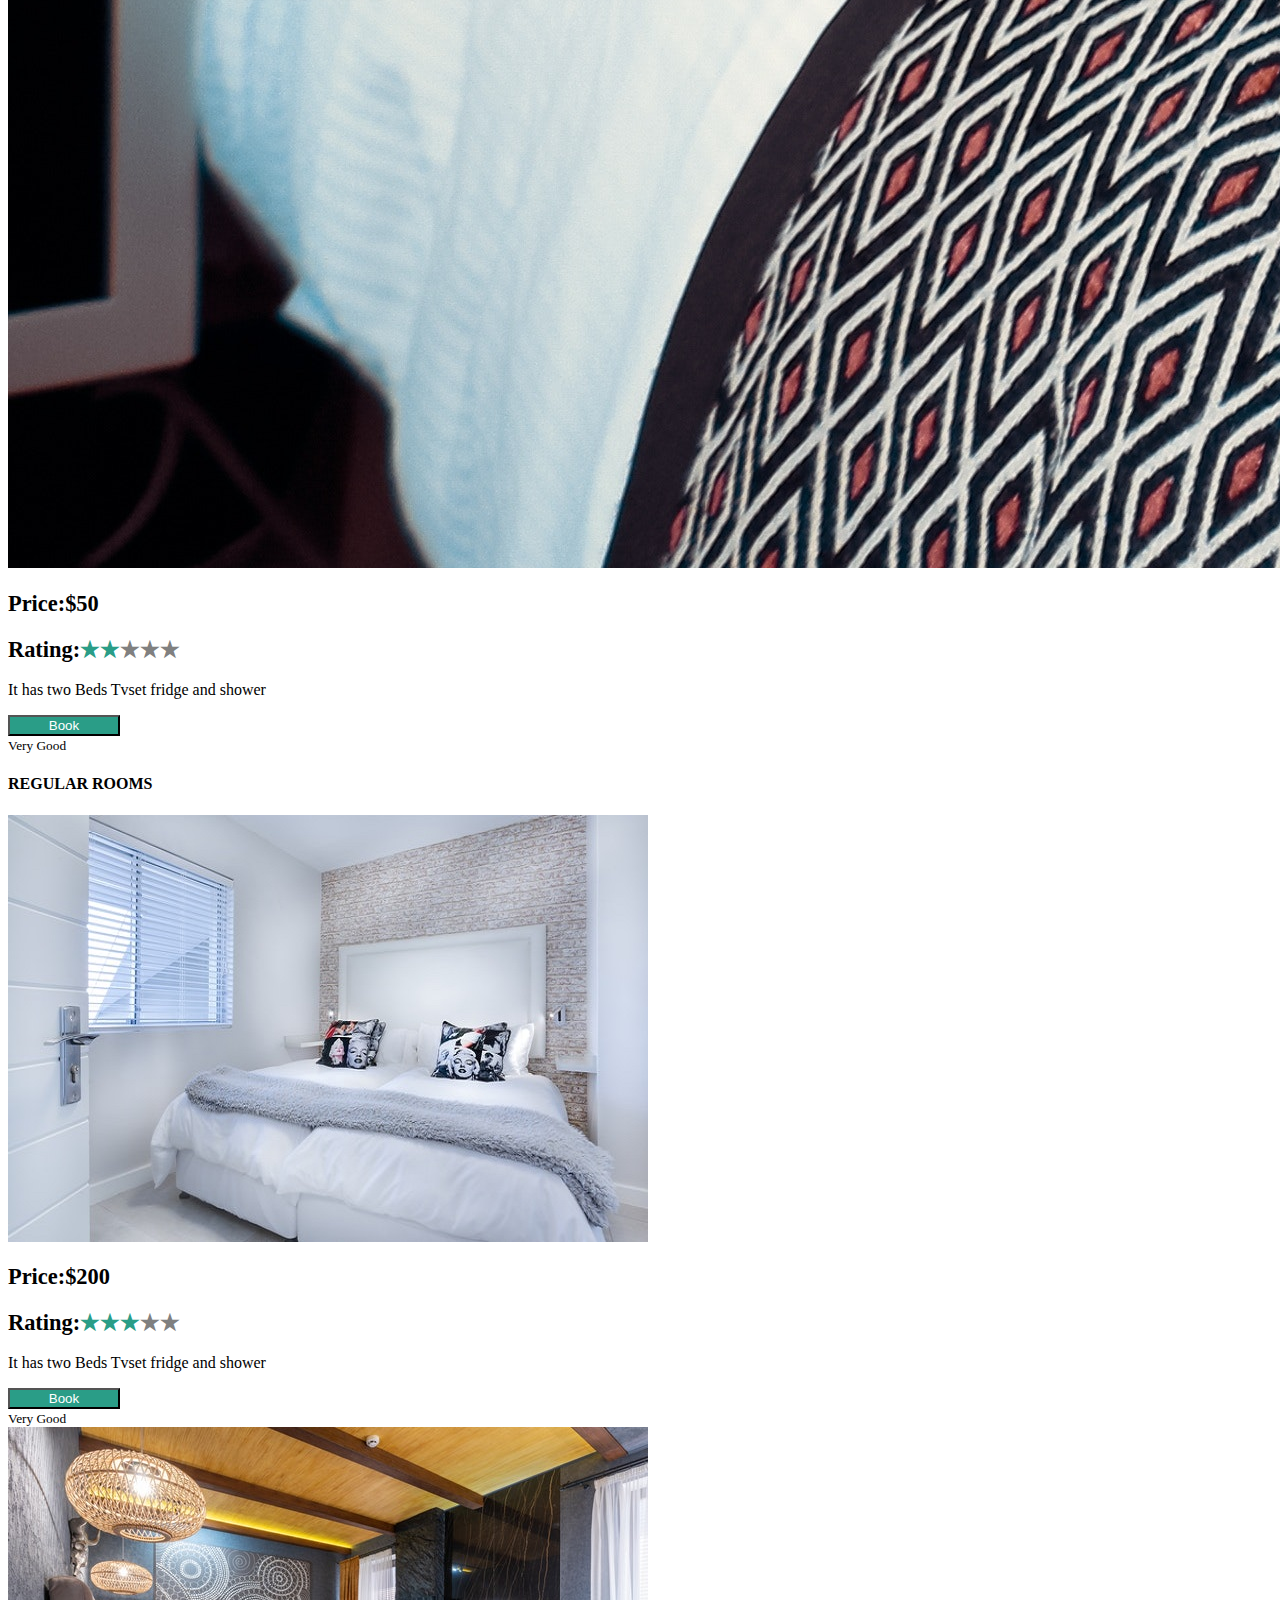
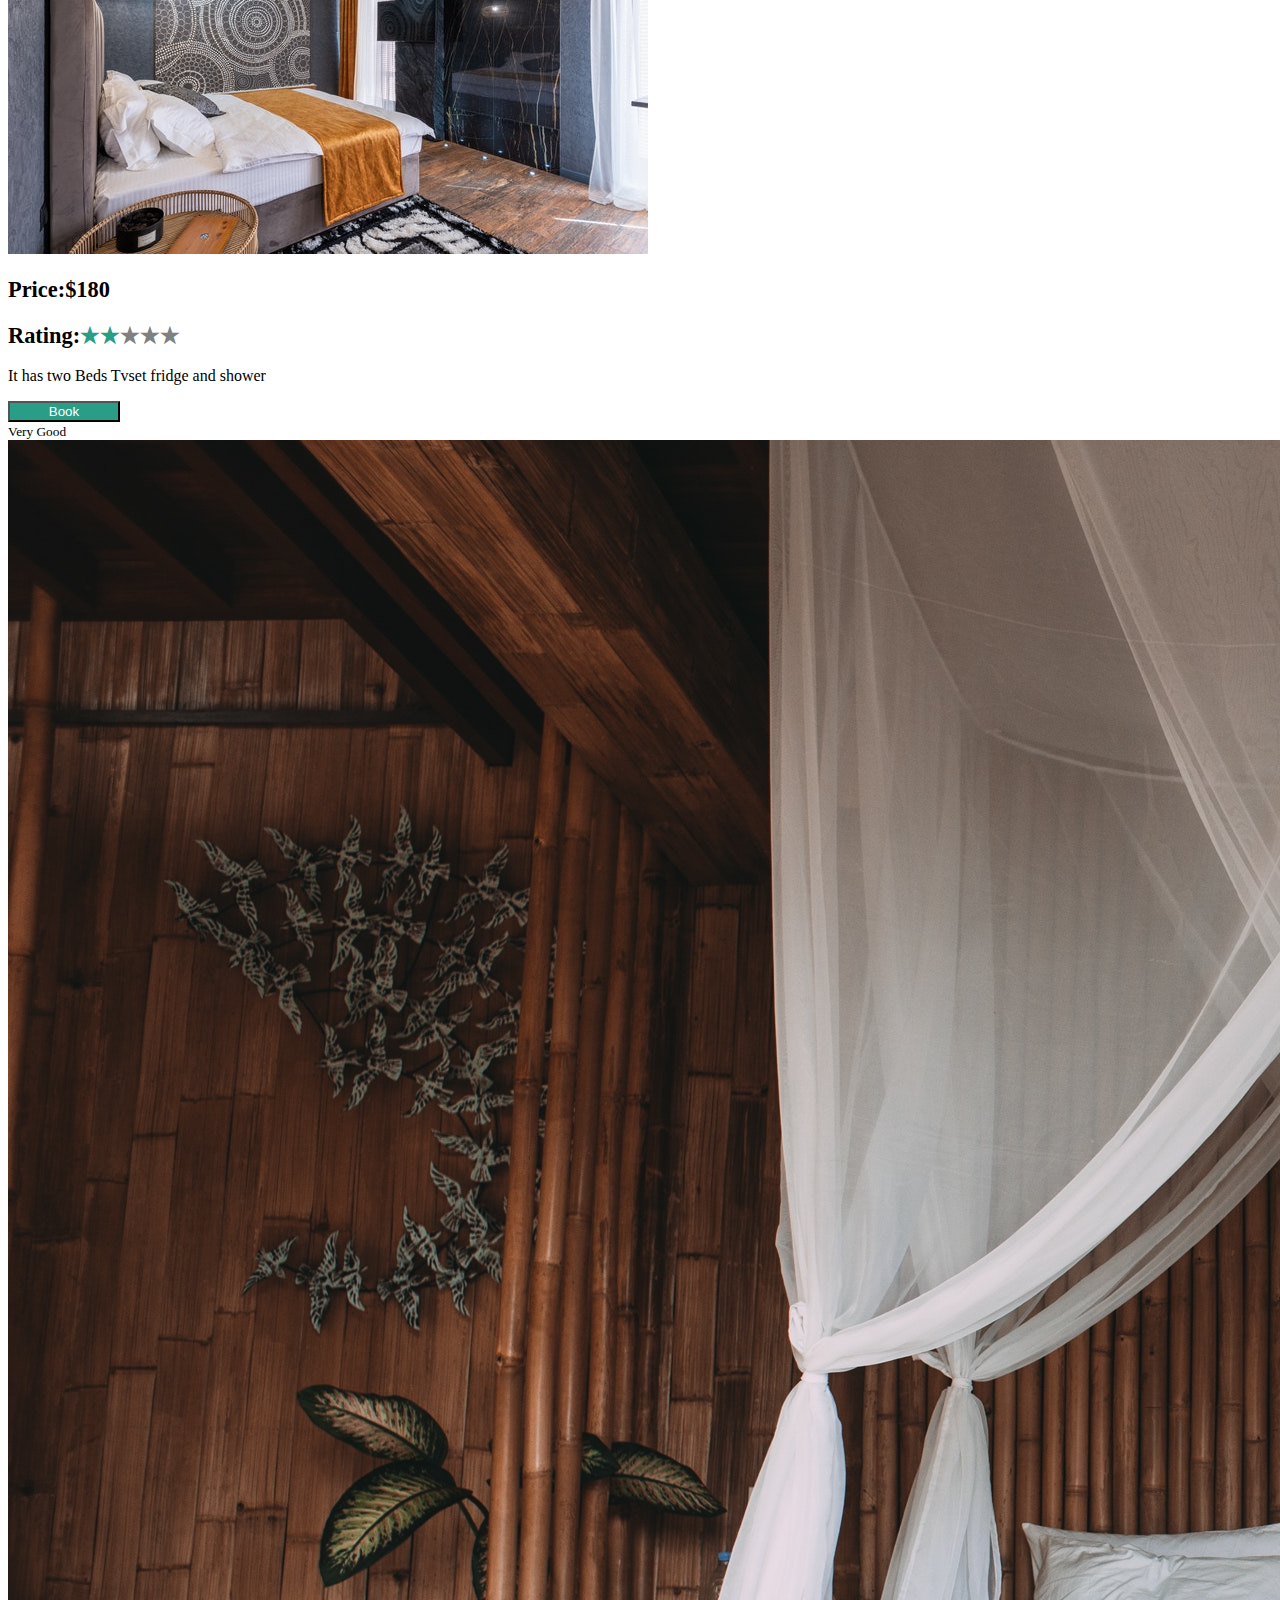
==== commit d4c91e44: "second commit" ====
--- a/index.html
+++ b/index.html
@@ -151,7 +151,7 @@
 
                     <div class="col">
                         <div class="card shadow-sm">
-                            <img src="./img/vvp1.jpg" class="w-100" alt="" srcset="">
+                            <img src="./img/vip1.jpg" class="w-100" alt="" srcset="">
                             <div class="card-body">
                                 <h2>Price:$130</h2>
                                 <h2>Rating:<strong class="rating">★★★</strong><strong class="nonrating">★★</strong></h1>
@@ -170,7 +170,7 @@
                     </div>
                     <div class="col">
                         <div class="card shadow-sm">
-                            <img src="./img/vvp2.jpg" class="w-100" alt="" srcset="">
+                            <img src="./img/vip2.jpg" class="w-100" alt="" srcset="">
                             <div class="card-body">
                                 <h2>Price:$110</h2>
                                 <h2>Rating:<strong class="rating">★★★</strong><strong class="nonrating">★★</strong></h1>
@@ -189,9 +189,9 @@
                     </div>
                     <div class="col">
                         <div class="card shadow-sm">
-                            <img src="./img/vvp3.jpg" class="w-100" alt="" srcset="">
-                            <div class="card-body">
-                                <h2>Price:$100</h2>
+                            <img src="./img/vip4.jpg" class="w-100" alt="" srcset="">
+                            <div class="card-body">
+                                <h2>Price:$50</h2>
                                 <h2>Rating:<strong class="rating">★★</strong><strong class="nonrating">★★★</strong></h1>
                                     <p class="card-text">It has two Beds Tvset fridge and shower </p>
                                     <div class="d-flex justify-content-between align-items-center">
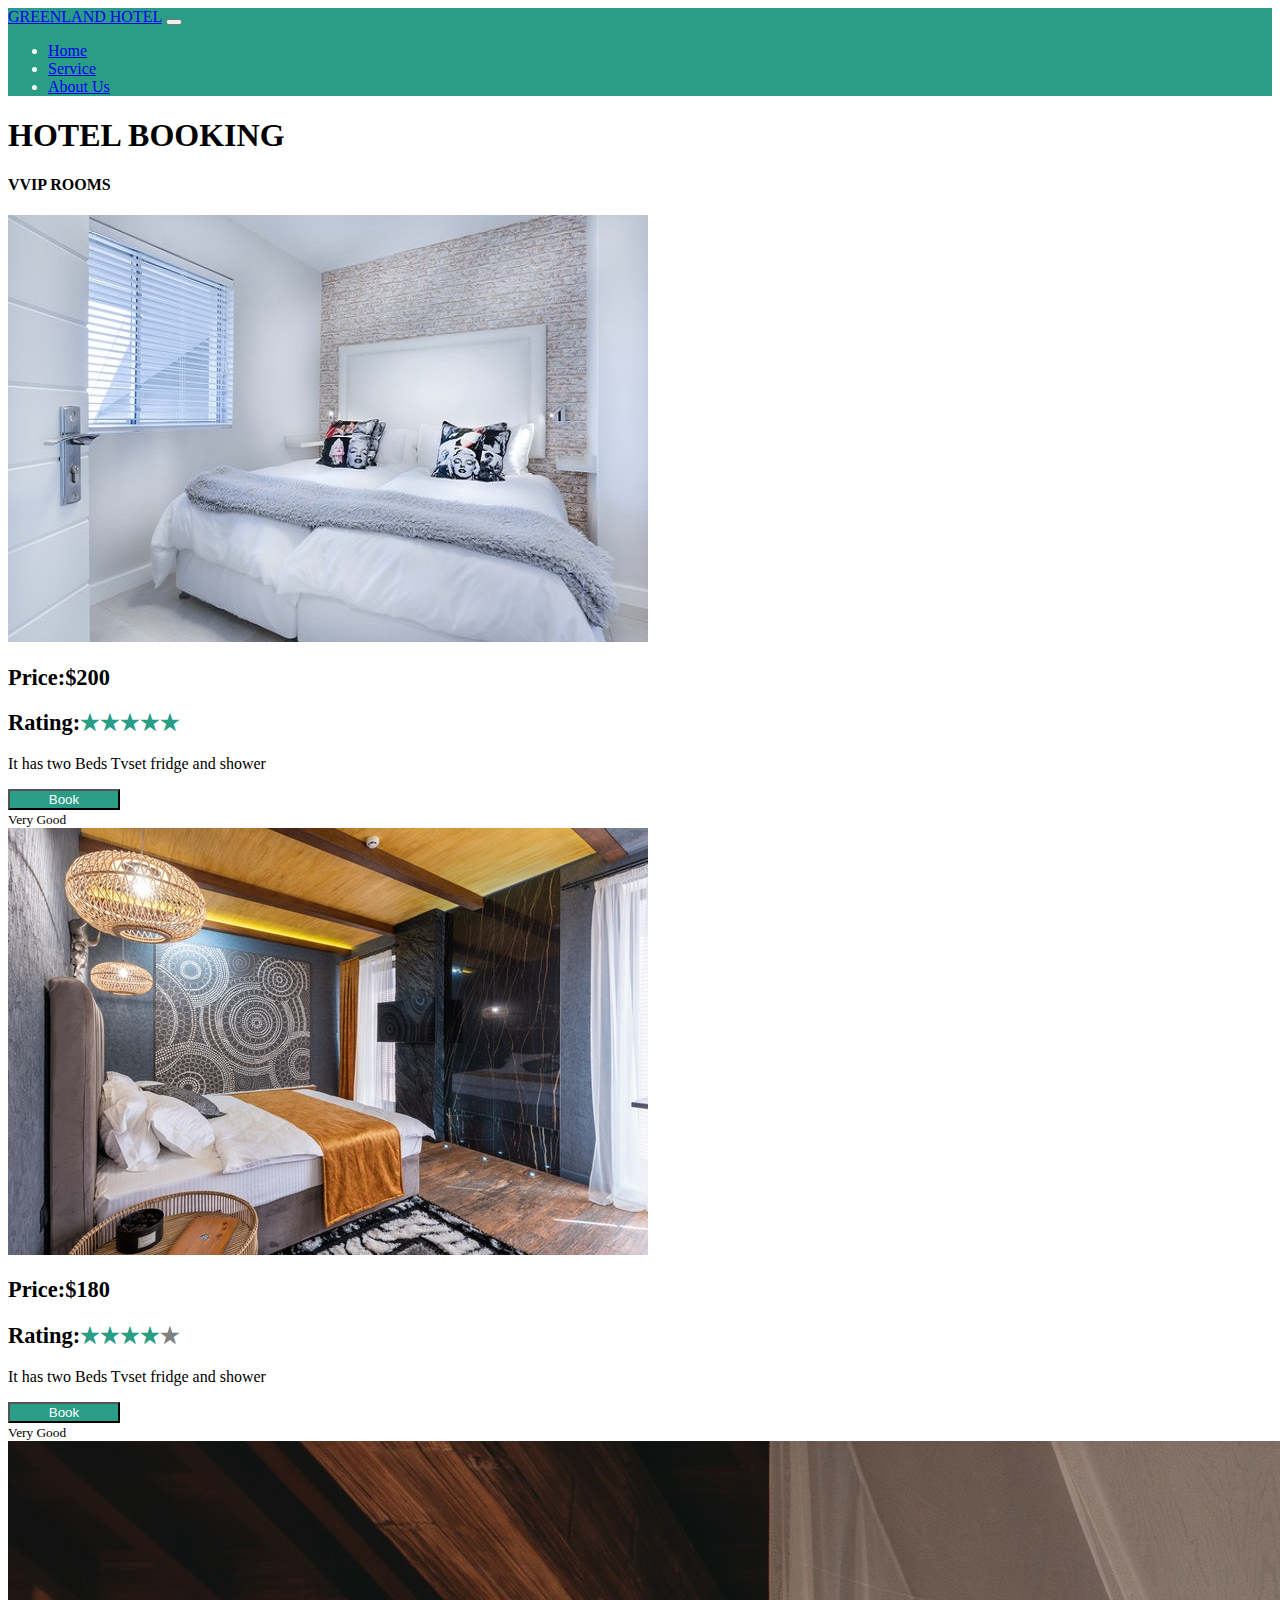
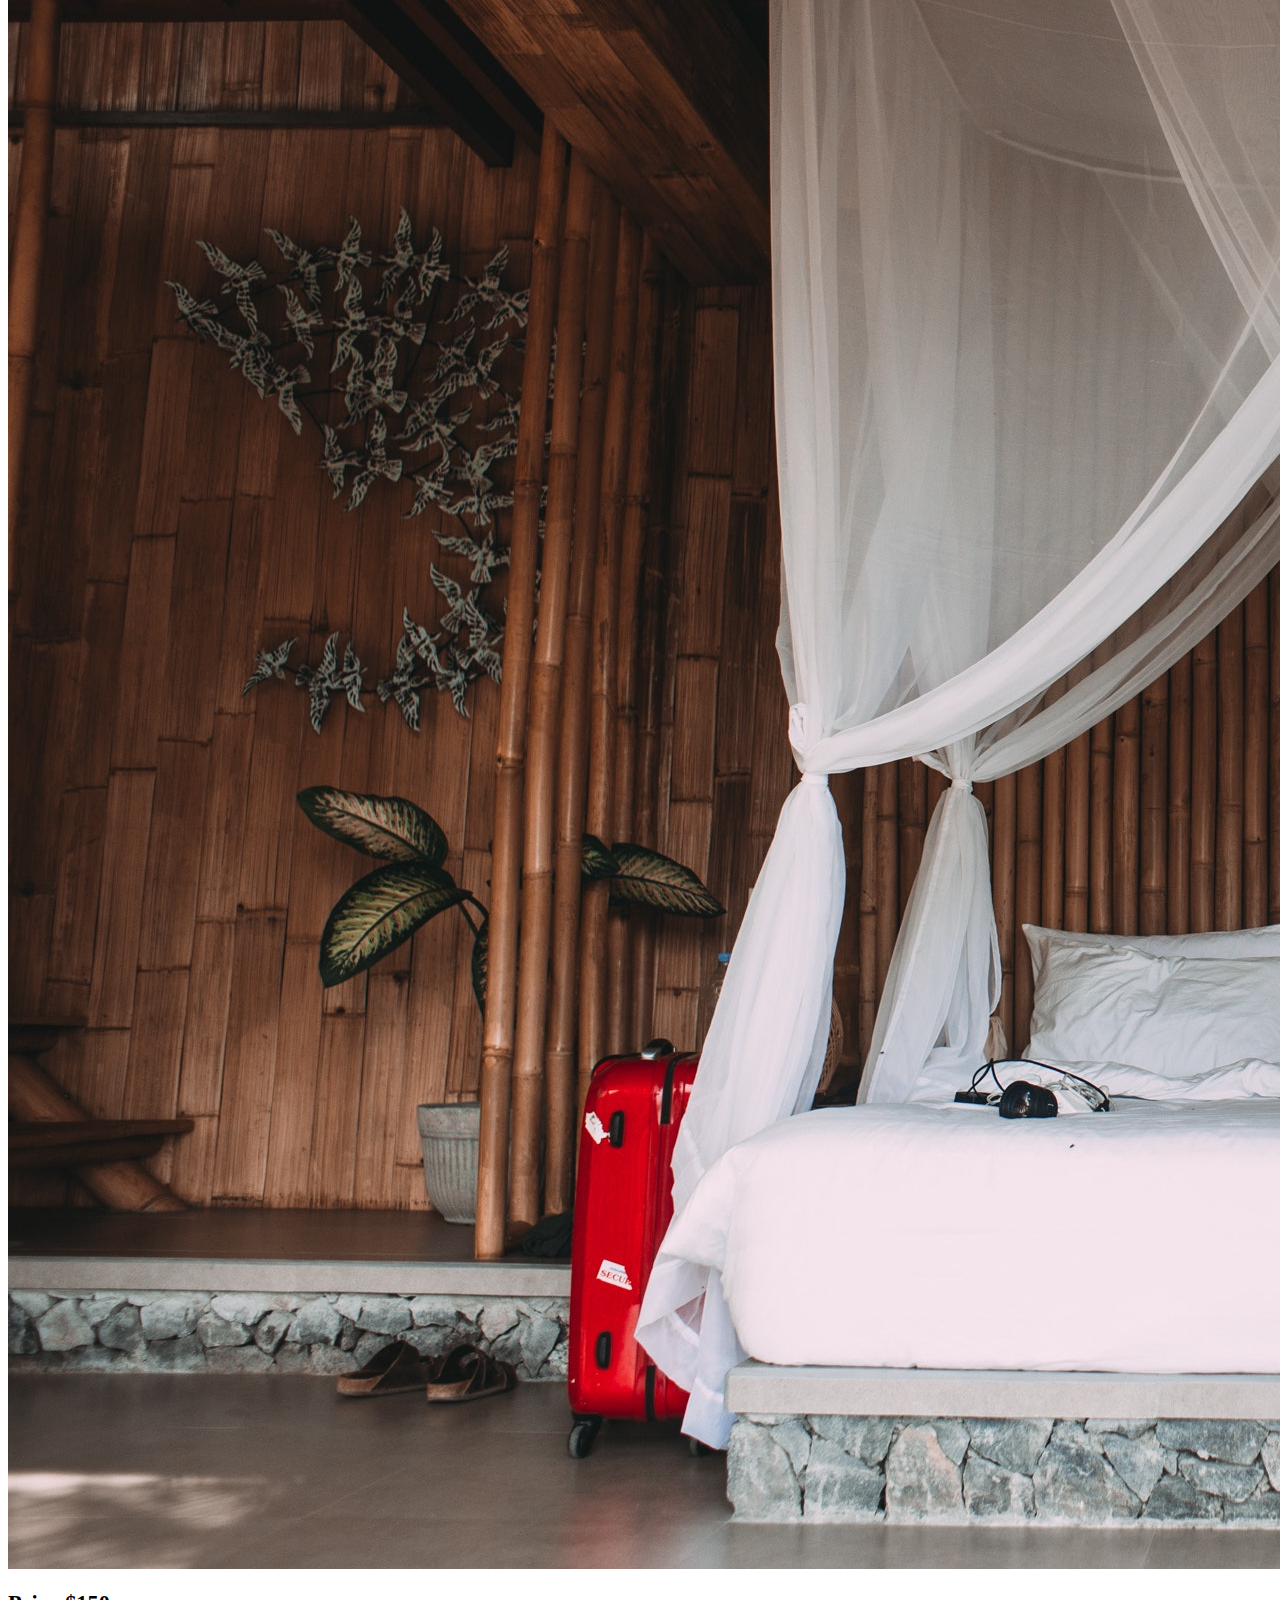
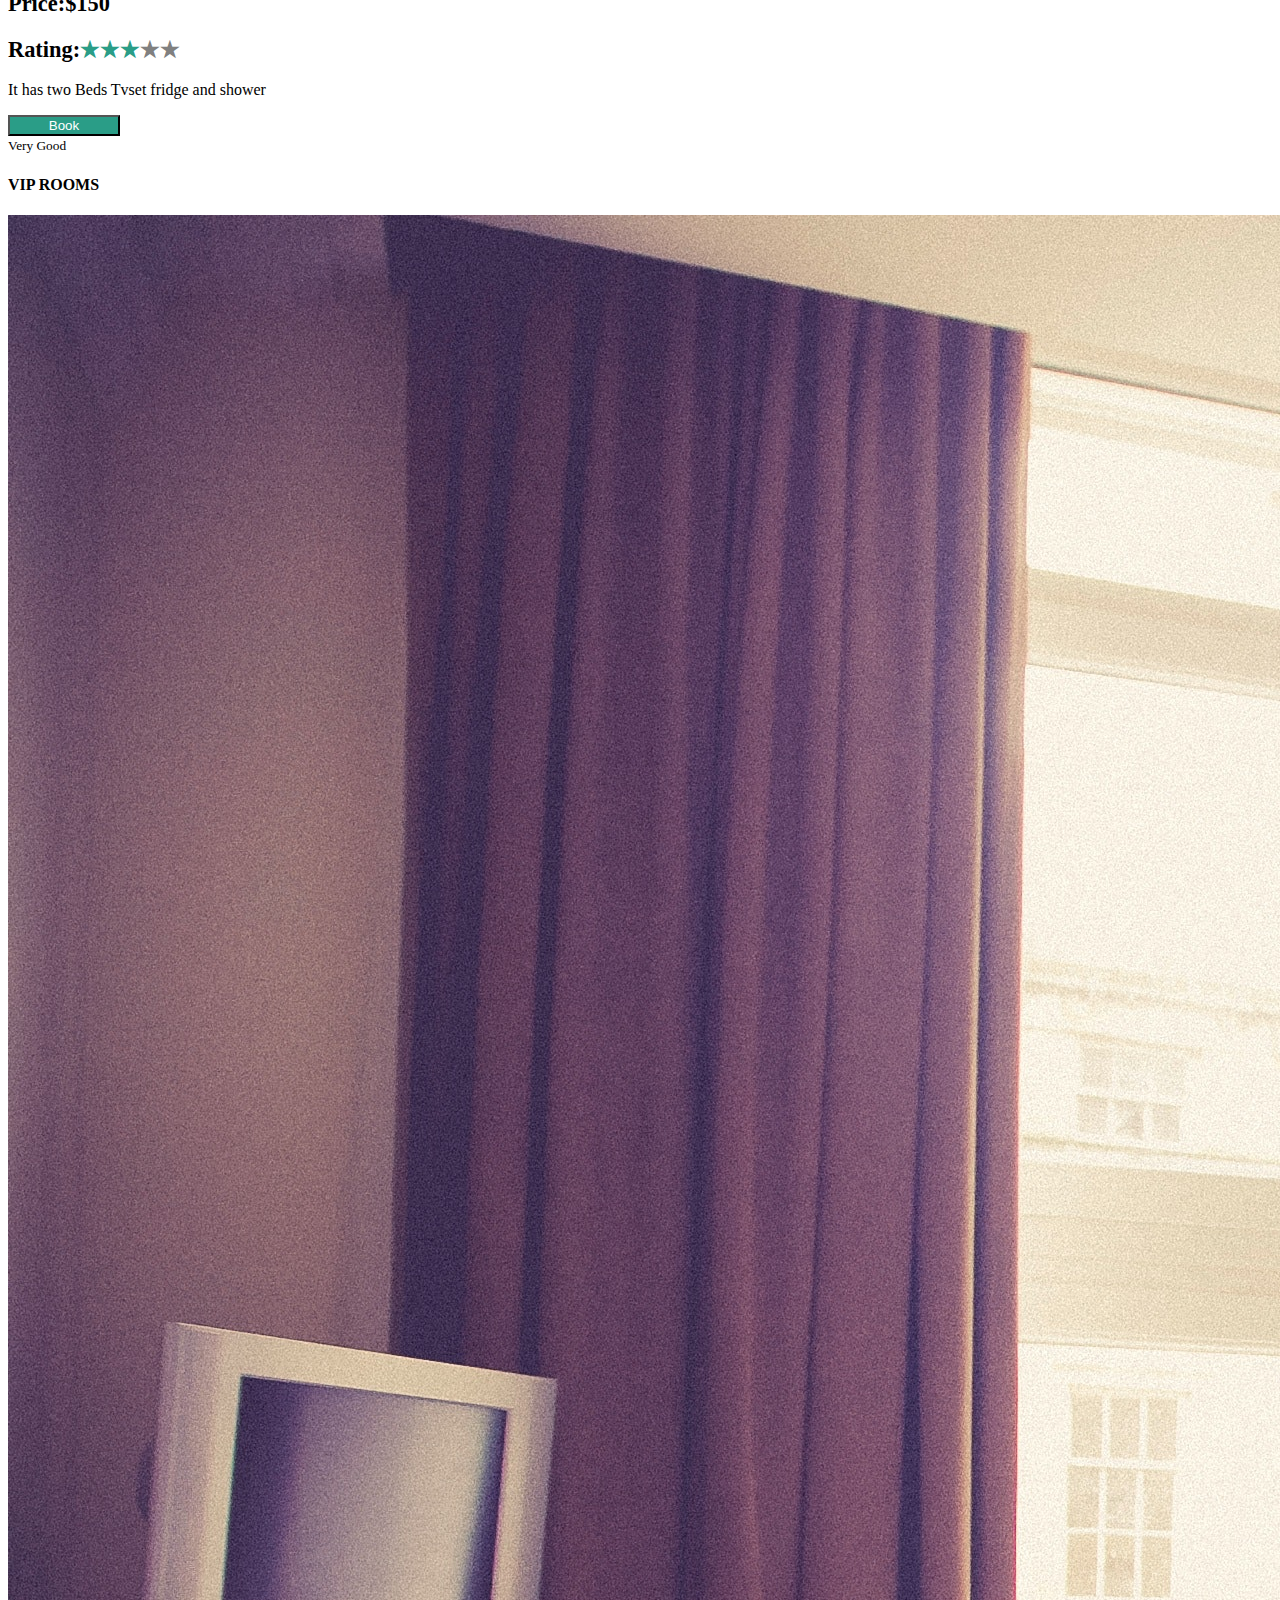
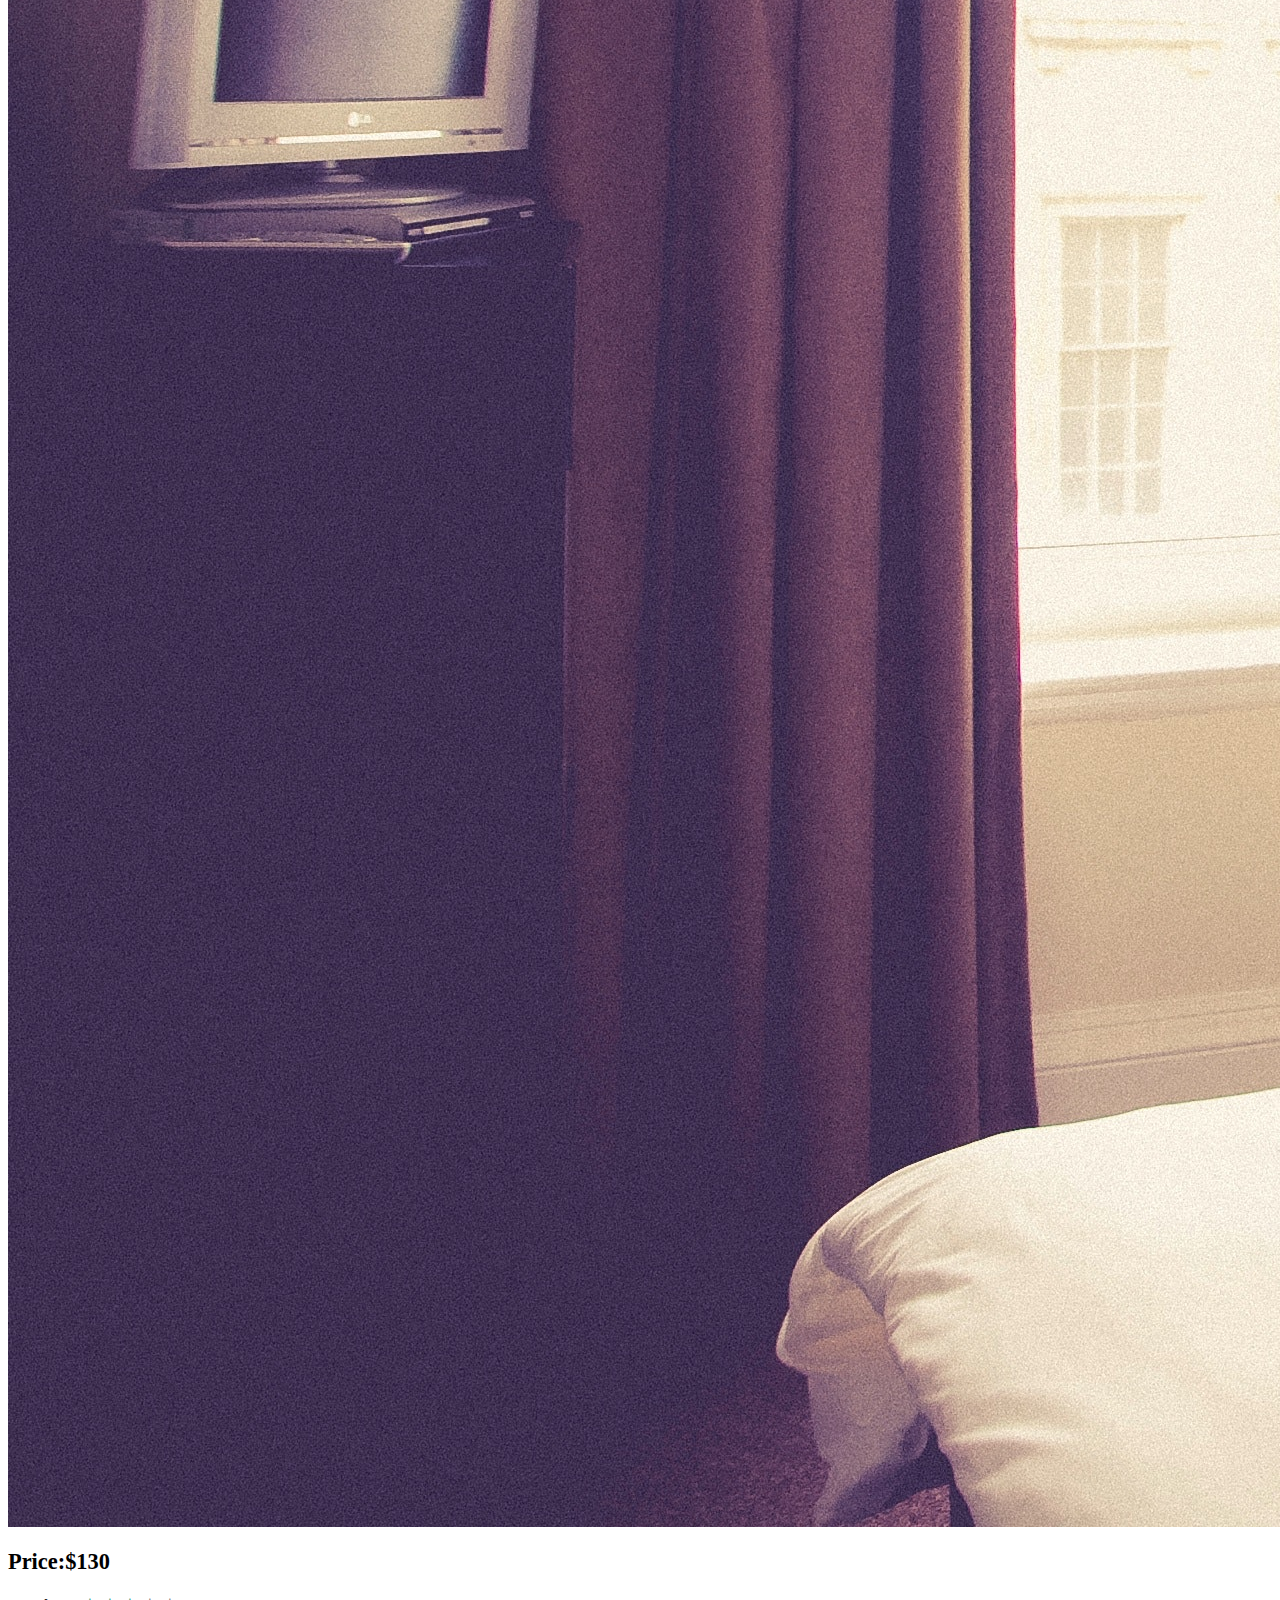
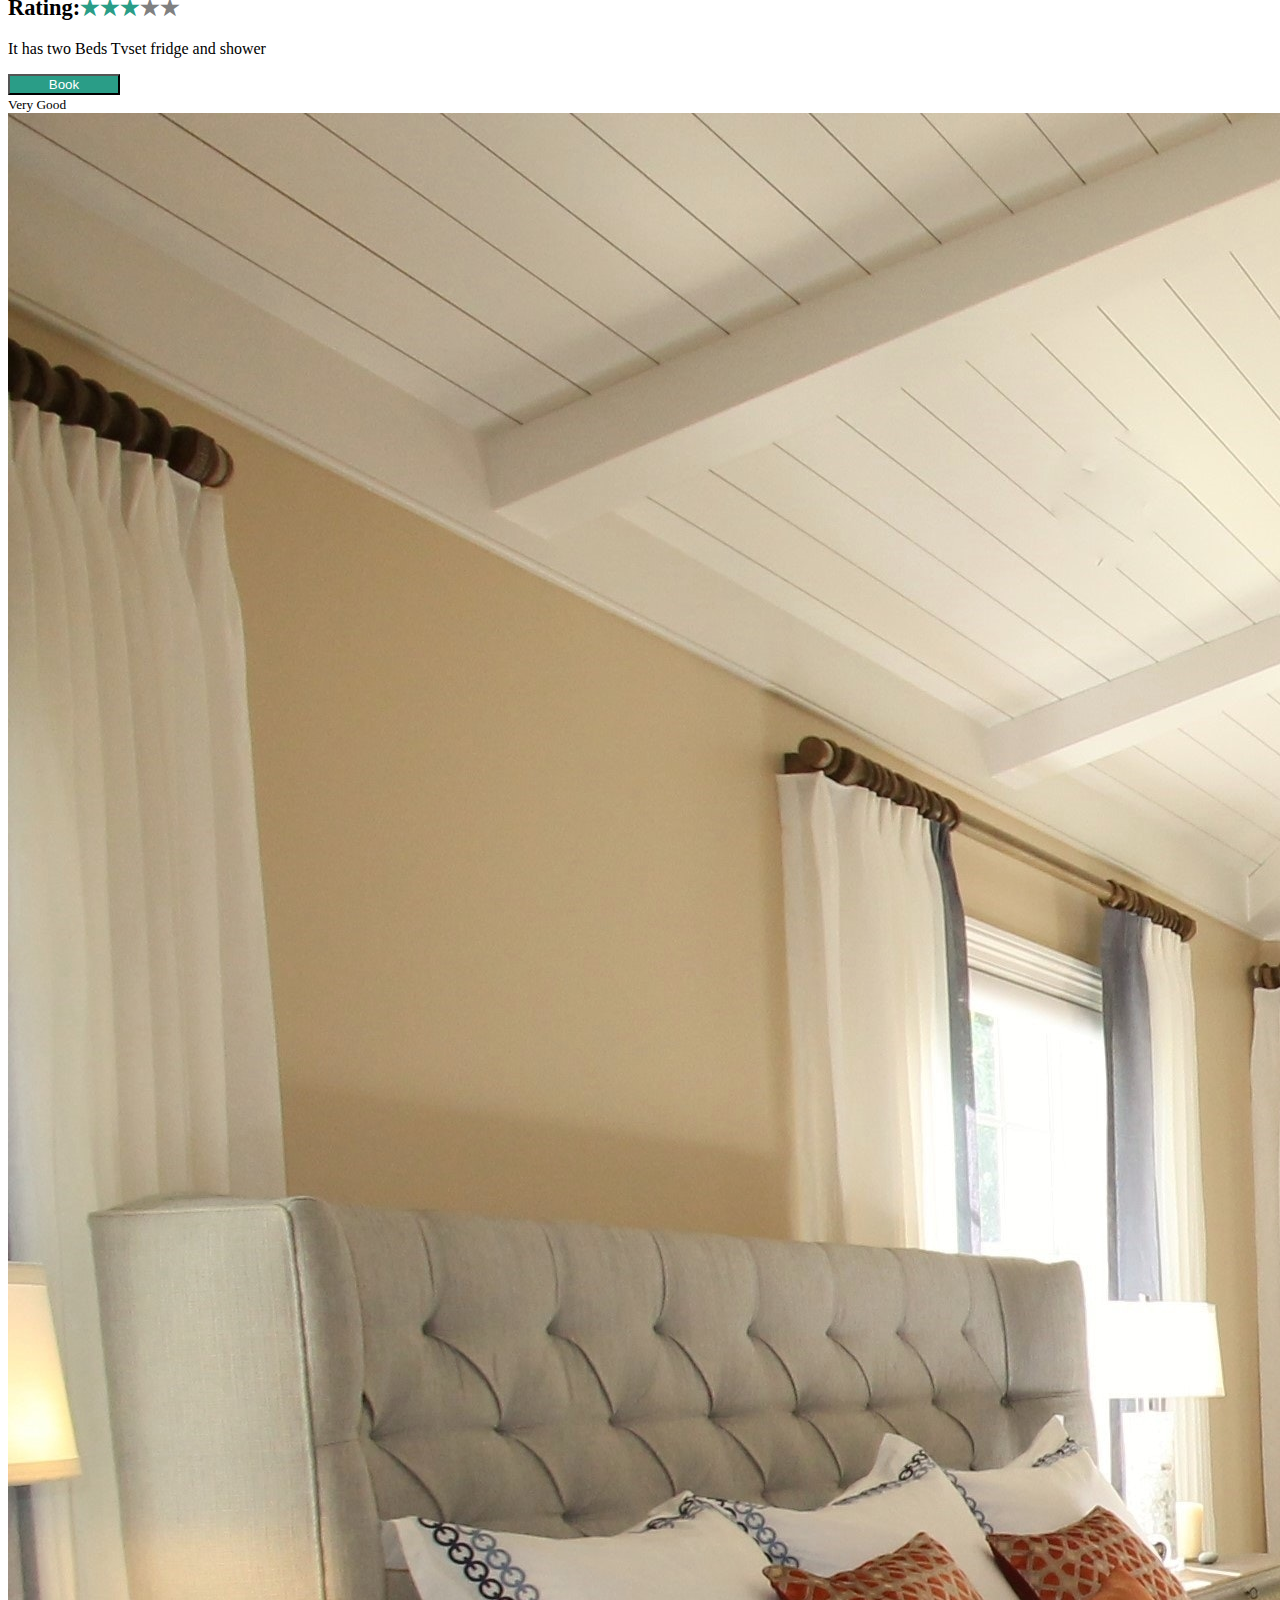
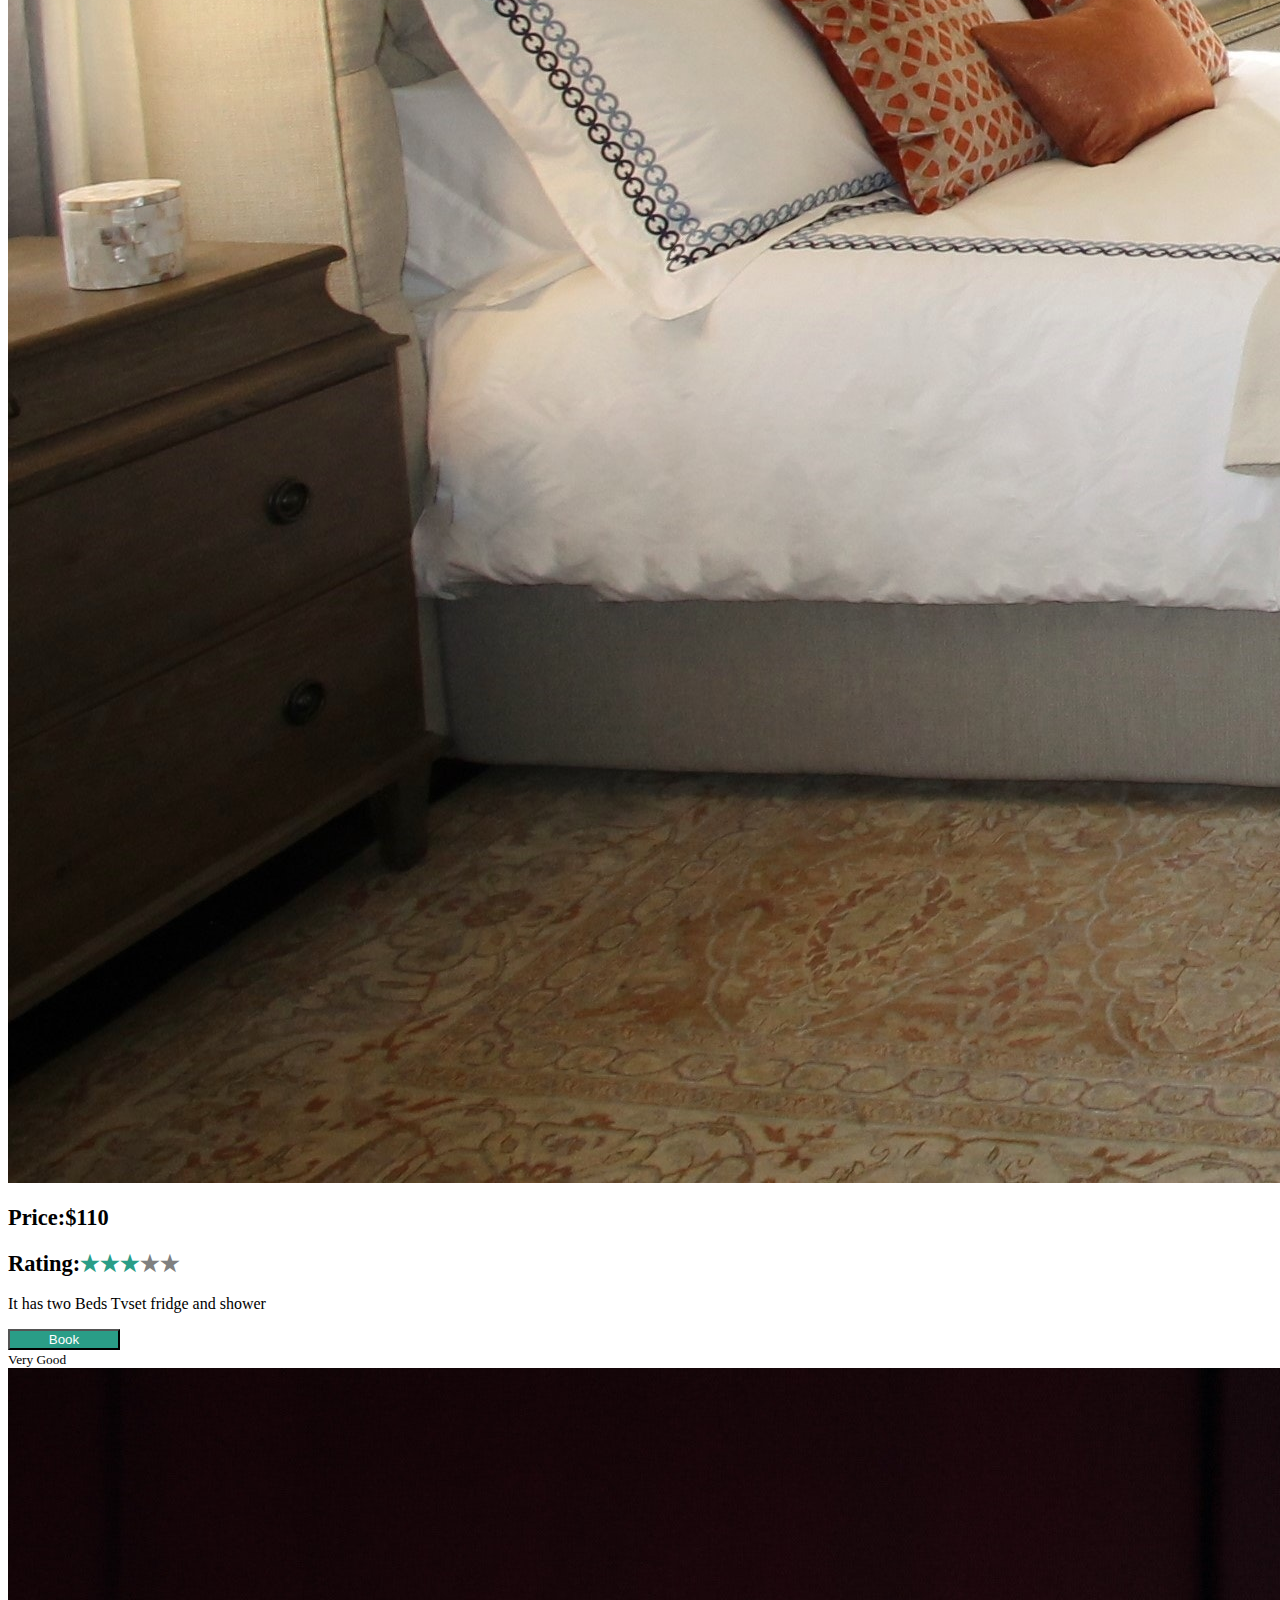
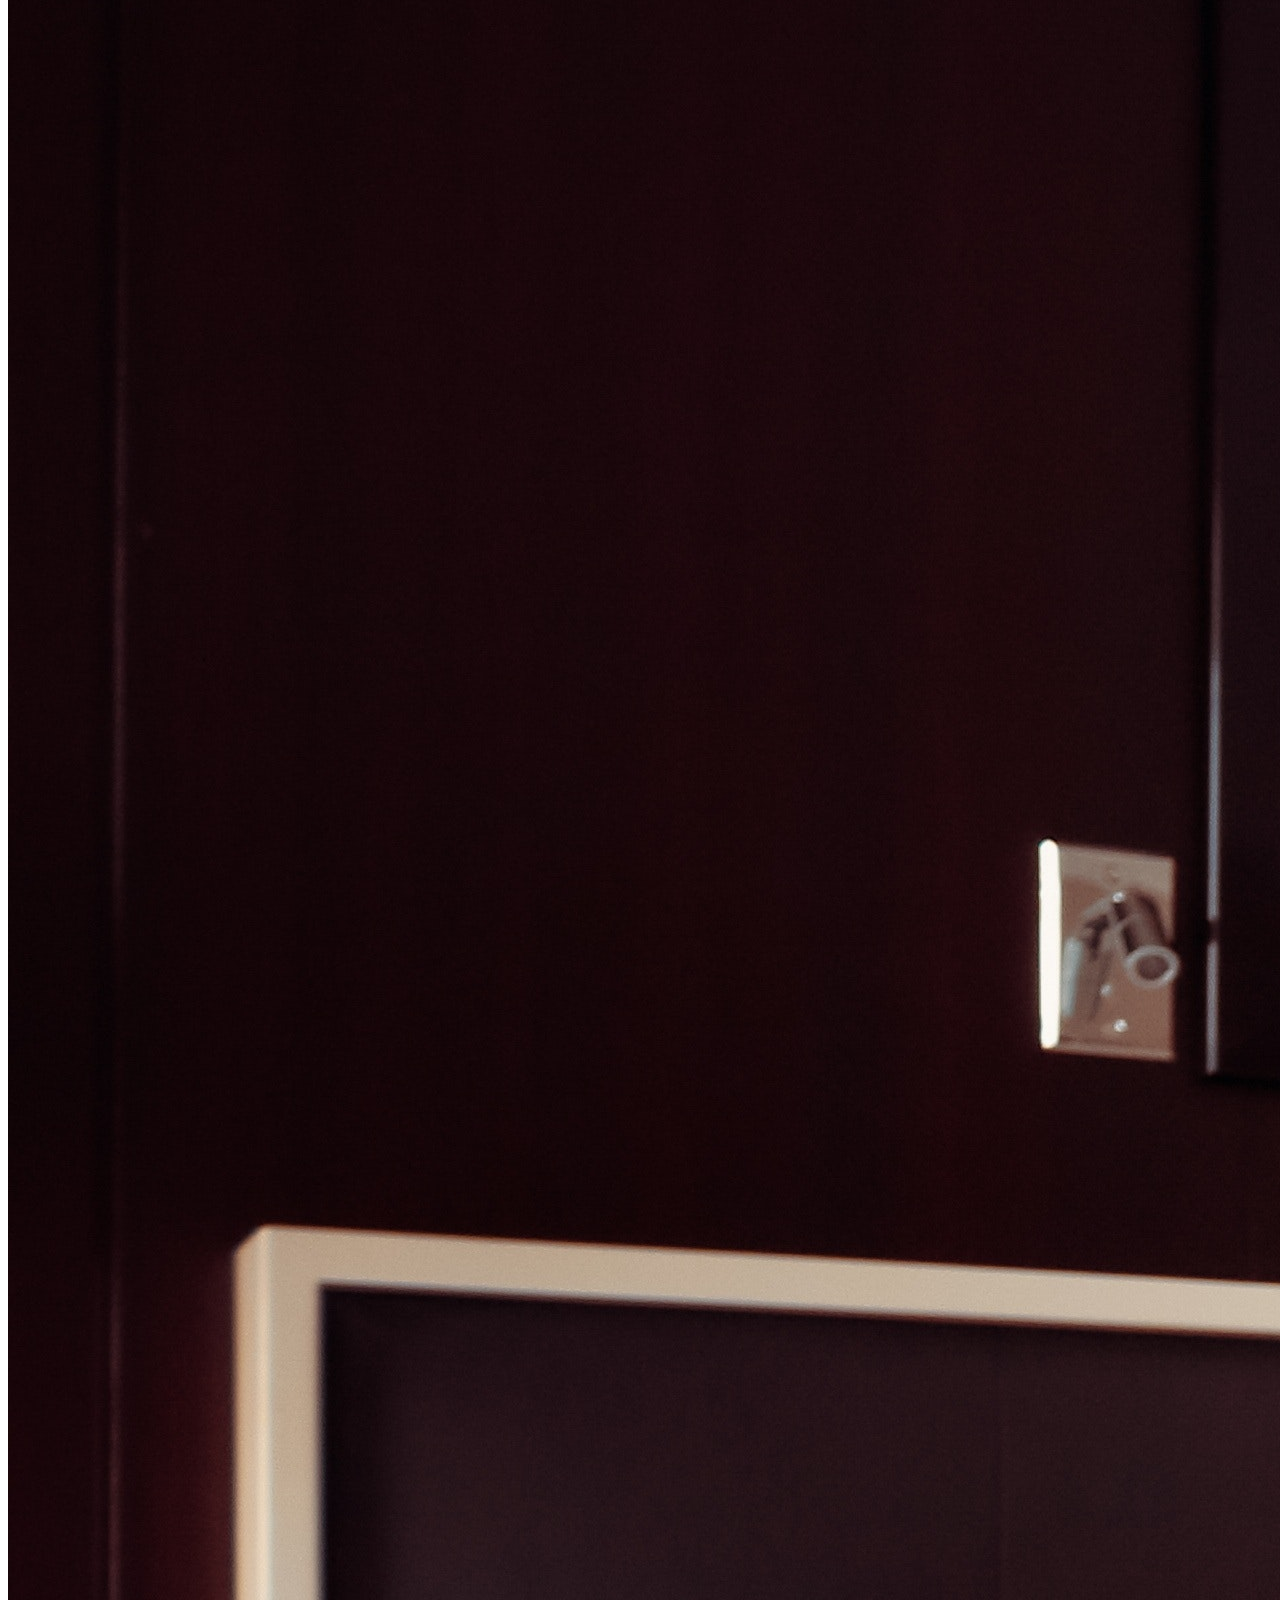
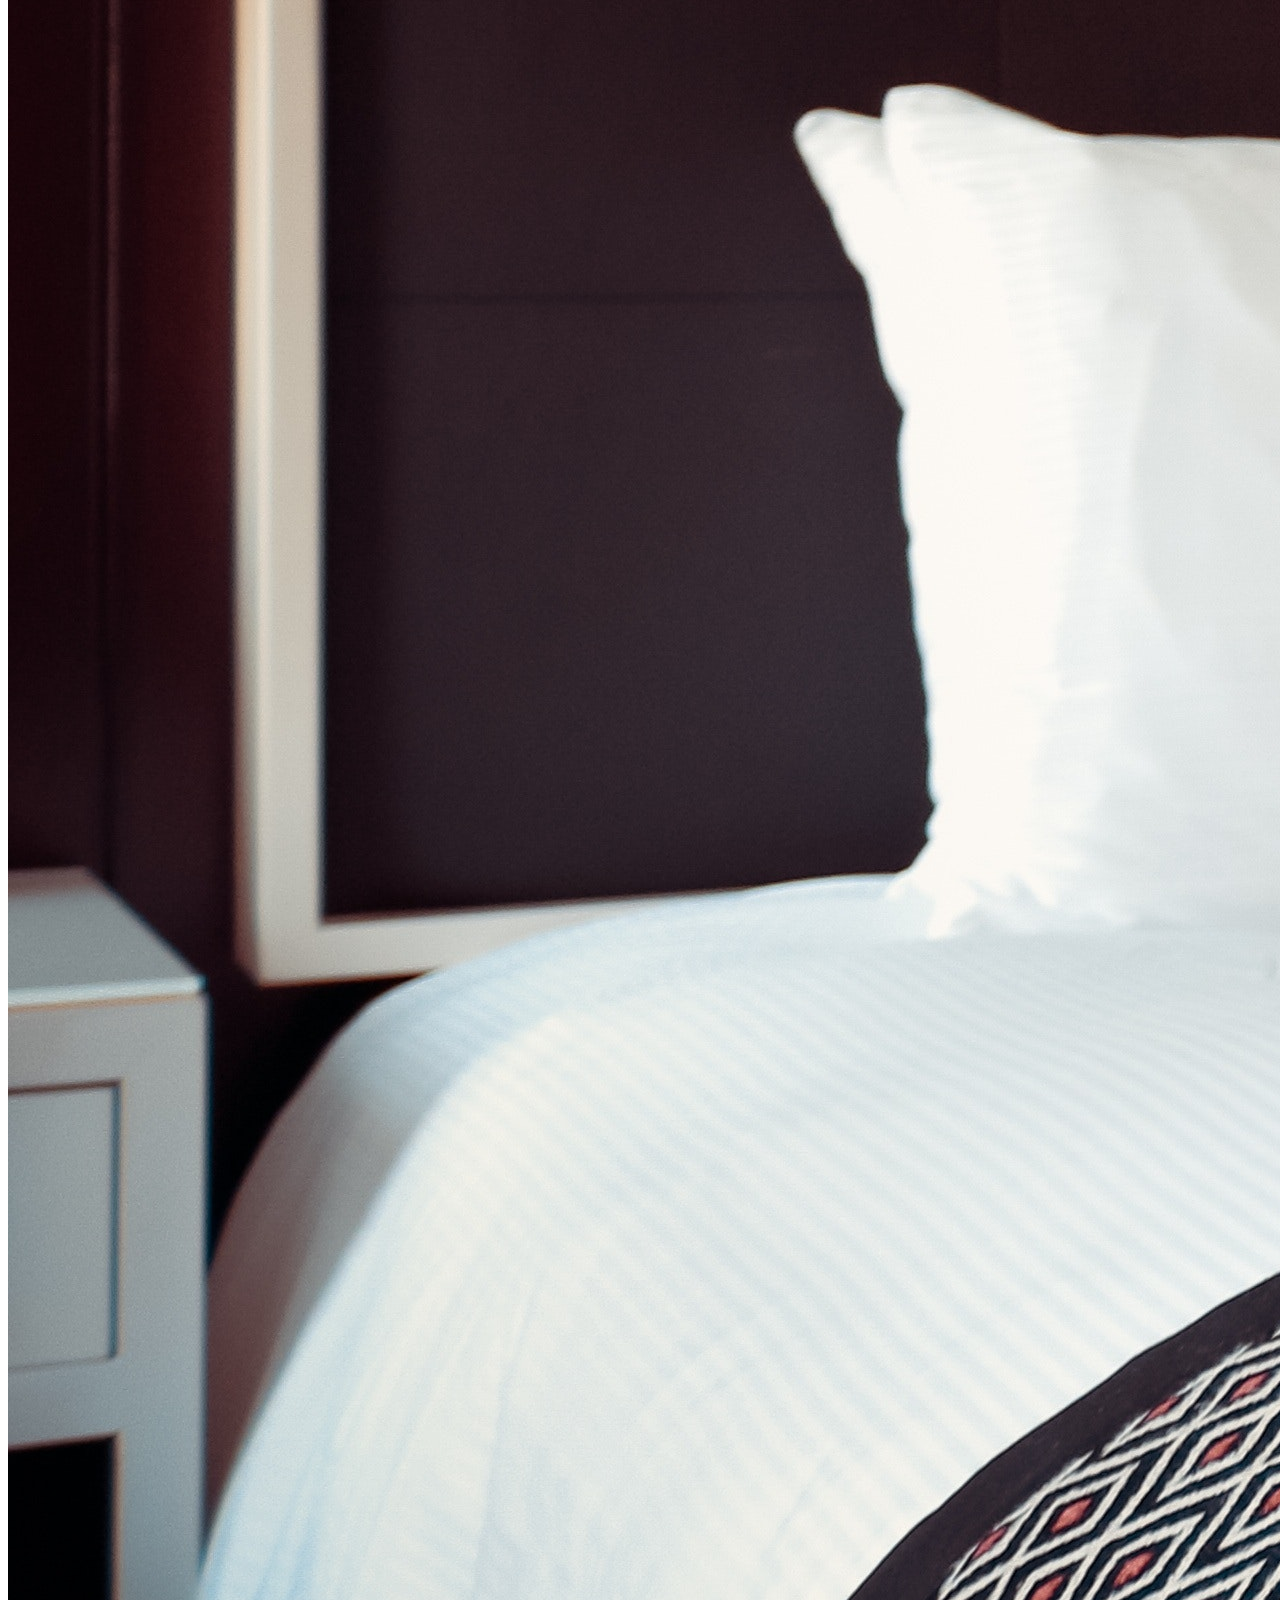
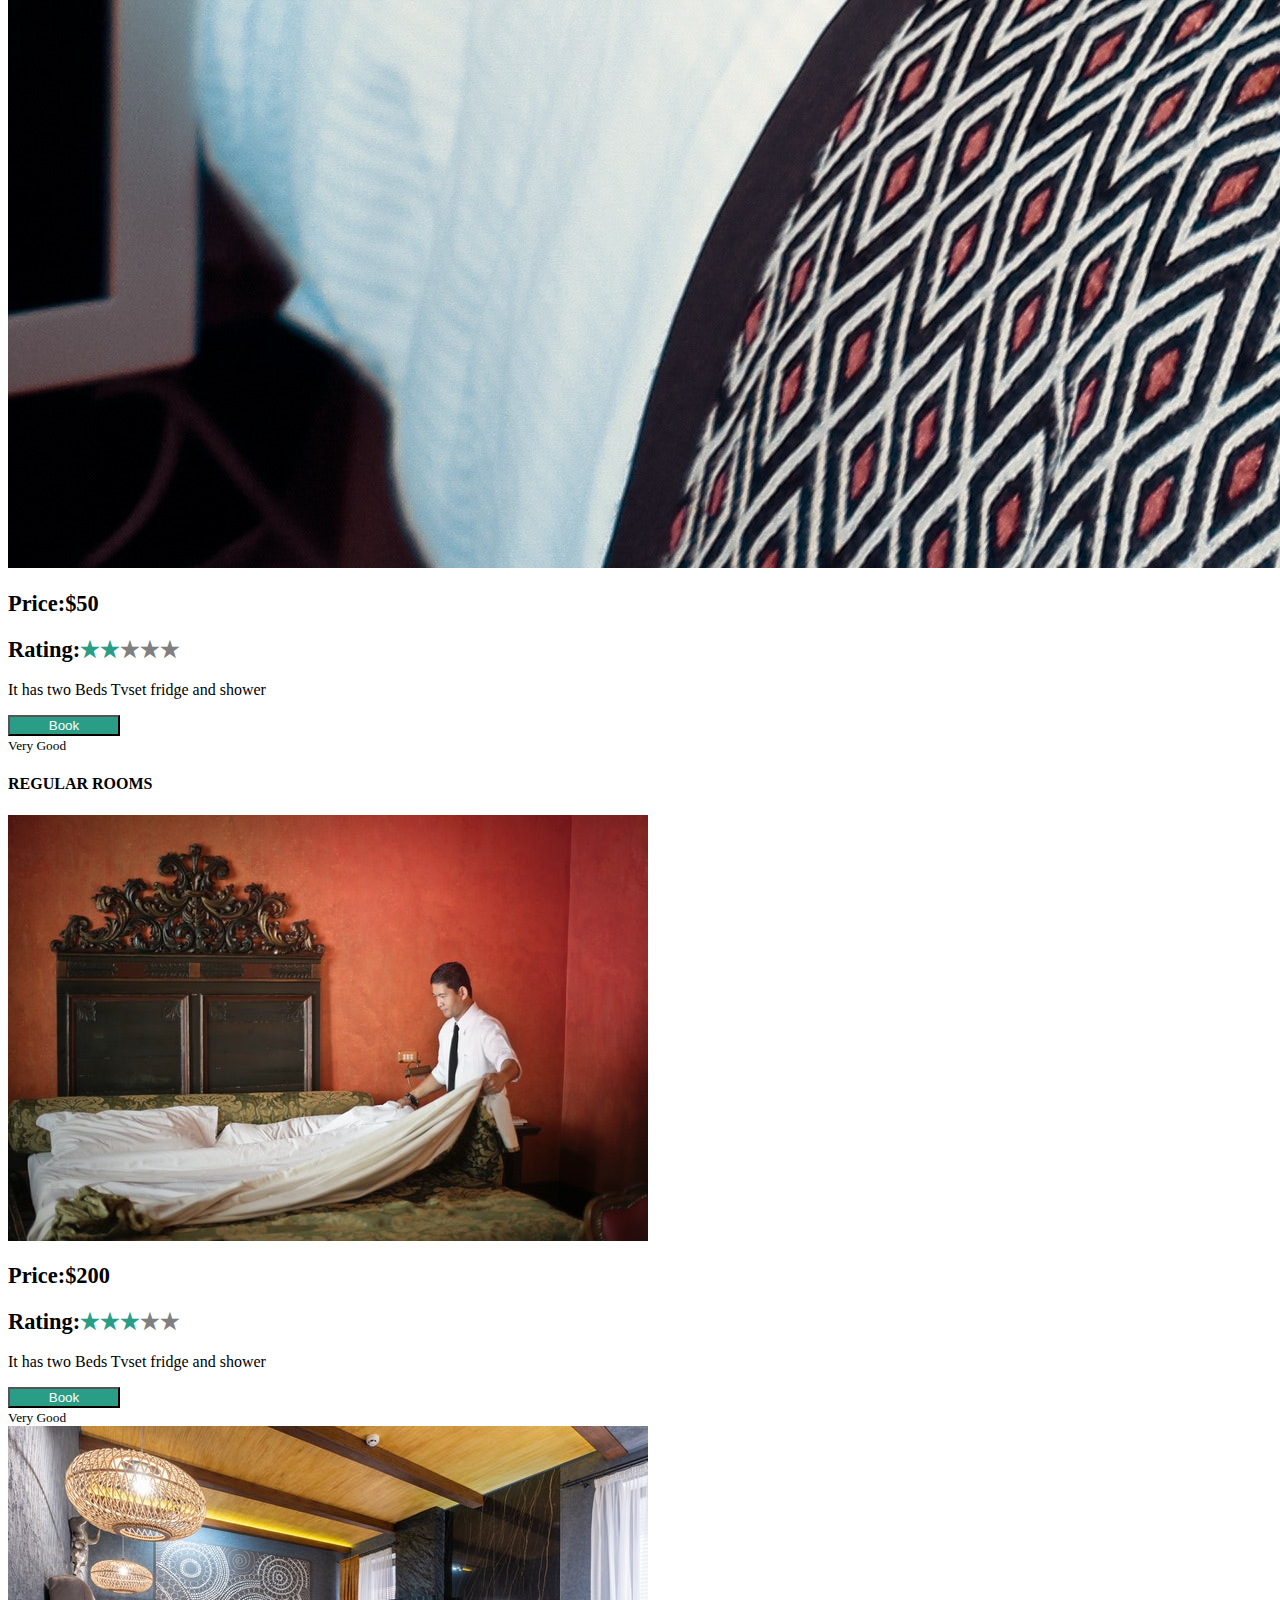
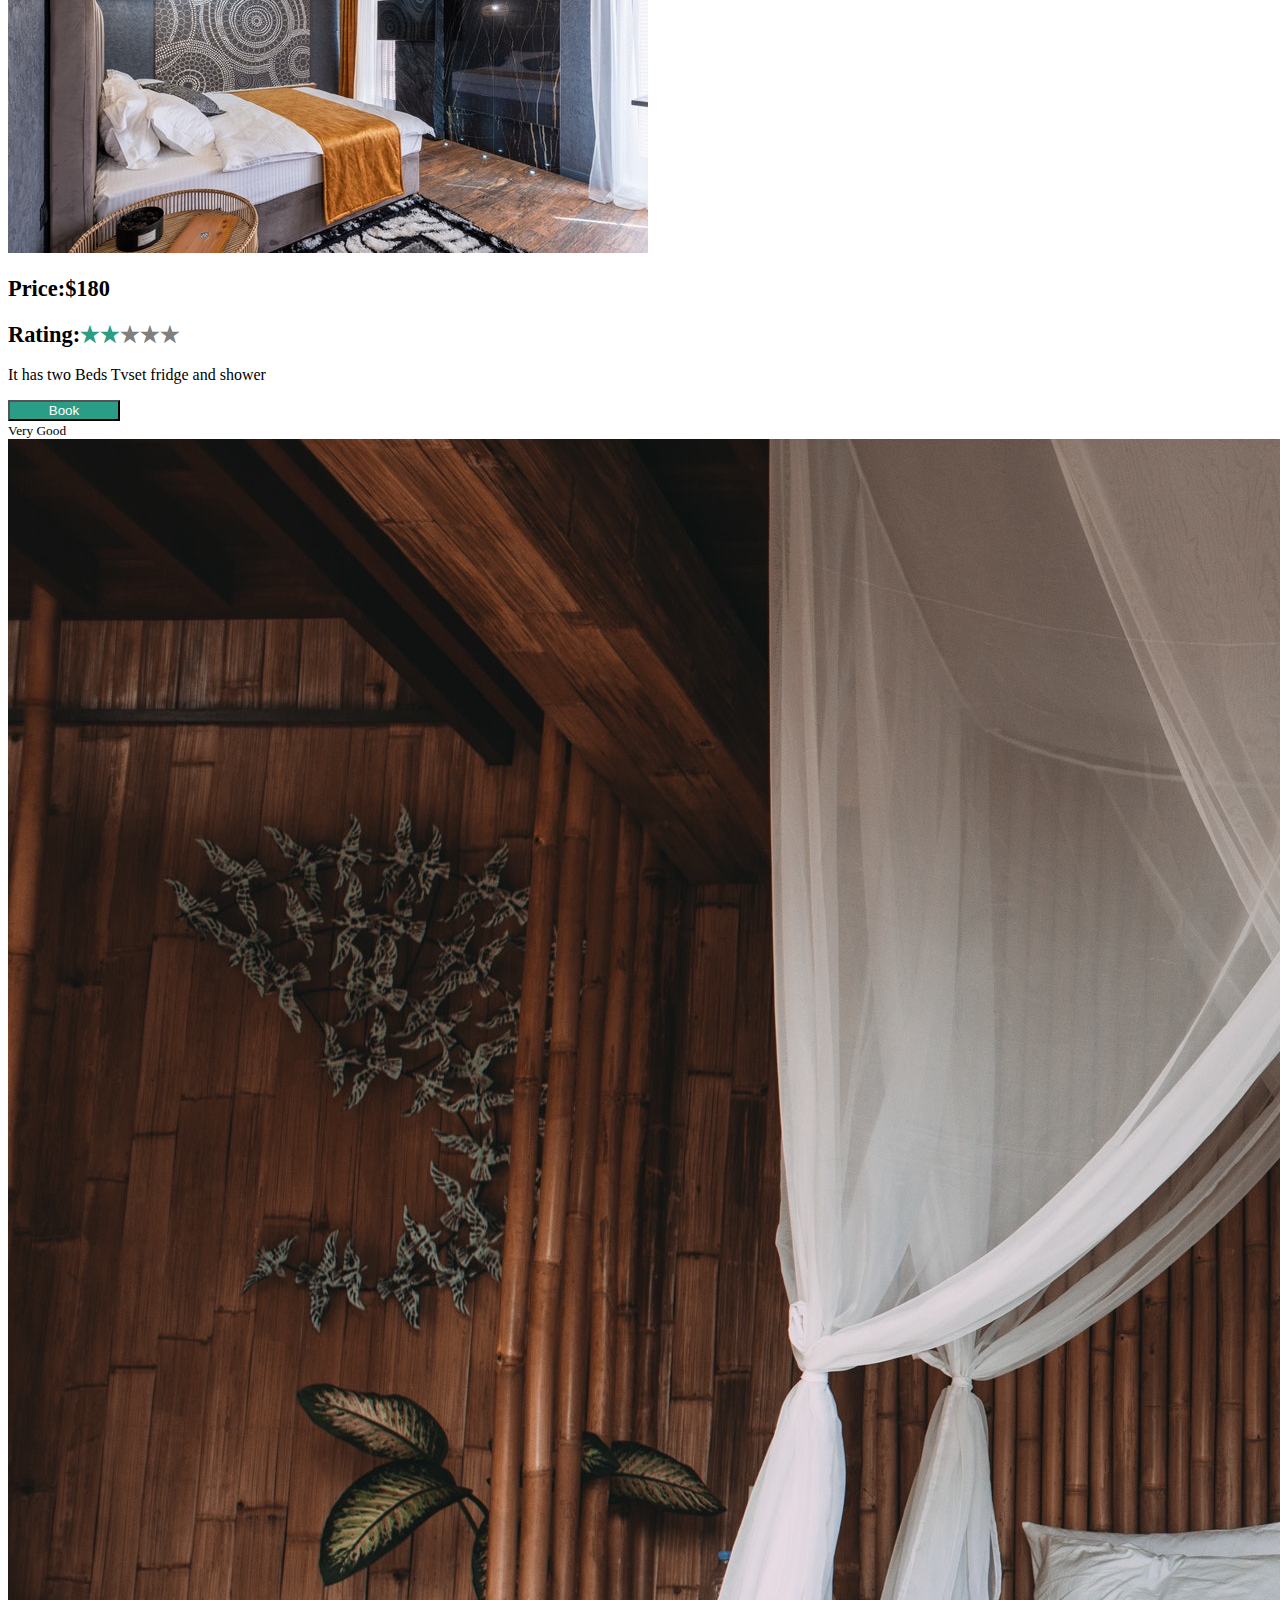
==== commit bbcb4881: "service changes" ====
--- a/index.html
+++ b/index.html
@@ -222,7 +222,7 @@
 
                     <div class="col">
                         <div class="card shadow-sm">
-                            <img src="./img/vvp1.jpg" class="w-100" alt="" srcset="">
+                            <img src="./img/reg1.jpg" class="w-100" alt="" srcset="">
                             <div class="card-body">
                                 <h2>Price:$200</h2>
                                 <h2>Rating:<strong class="rating">★★★</strong><strong class="nonrating">★★</strong></h1>
--- a/style.css
+++ b/style.css
@@ -23,4 +23,7 @@
 .contact{
     font-weight: normal;
 }
+.carousel-inner{
+    height: 90vh;
+}
 
